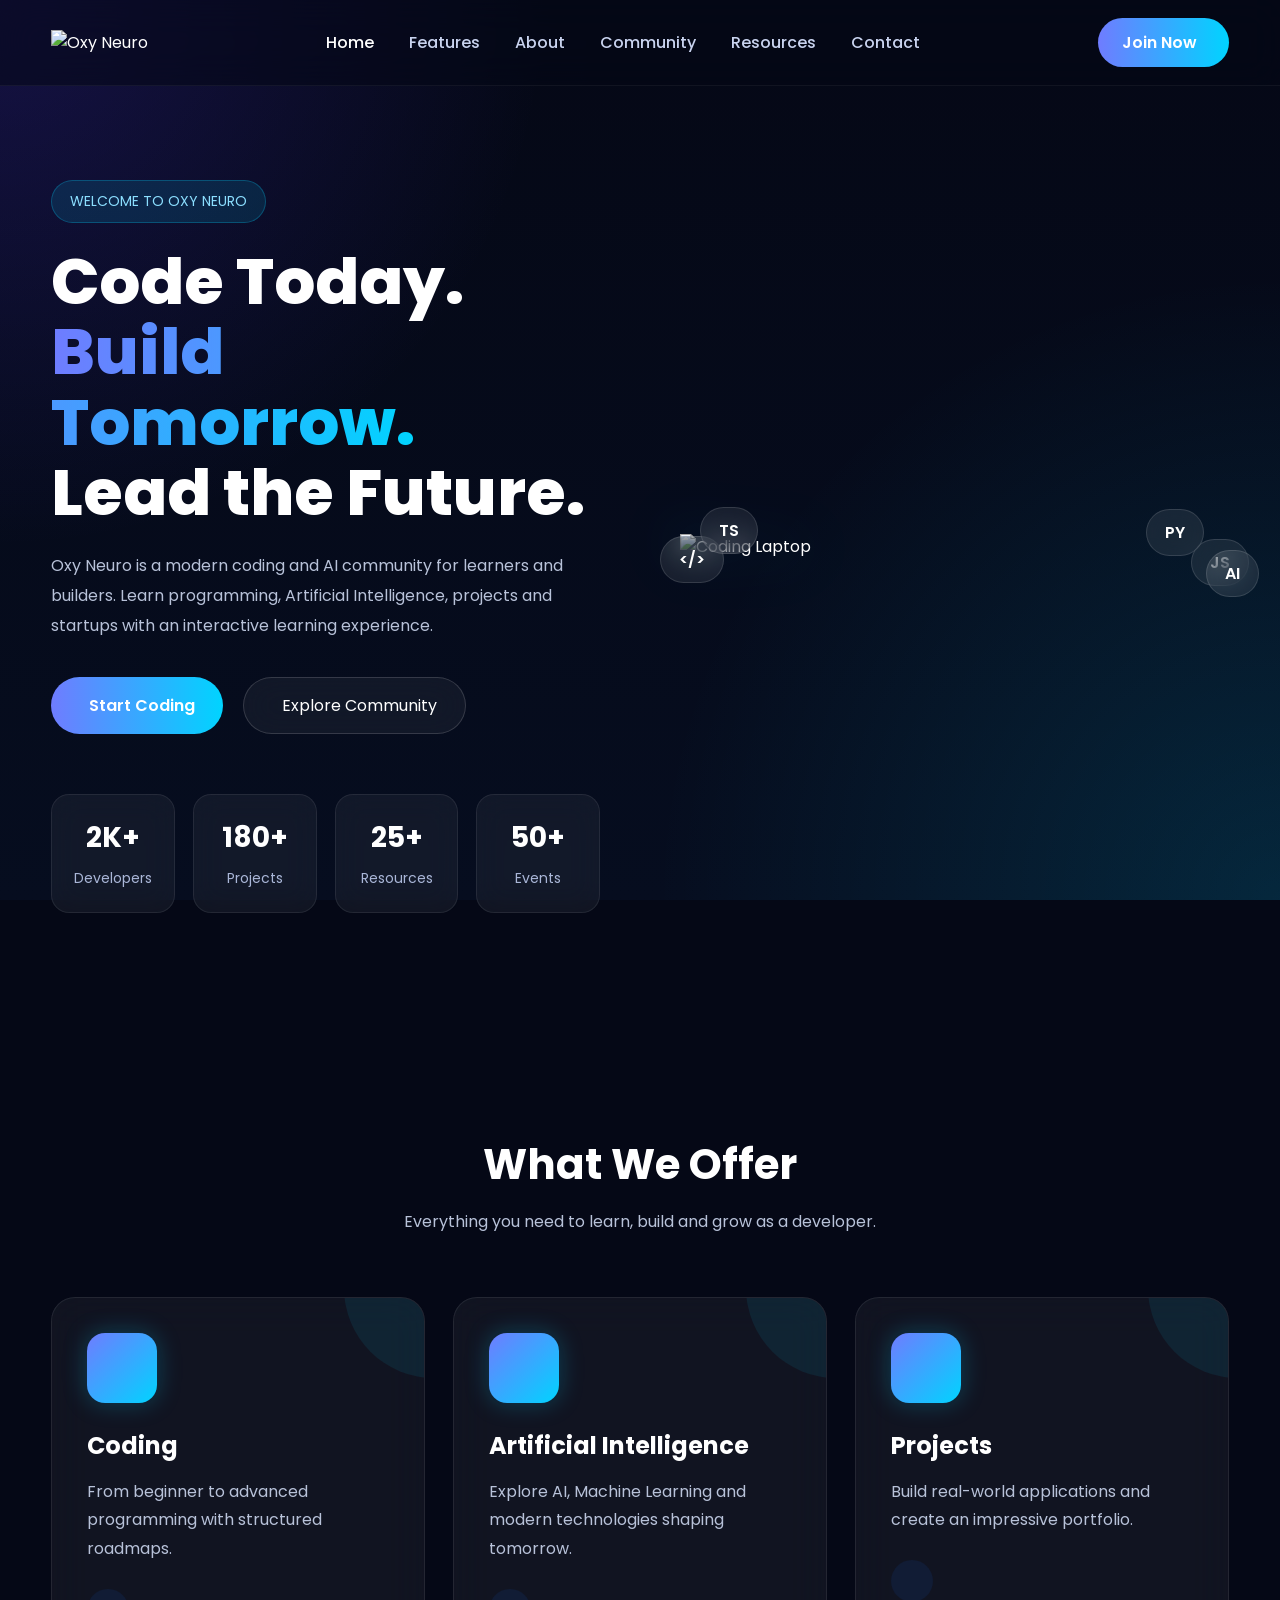
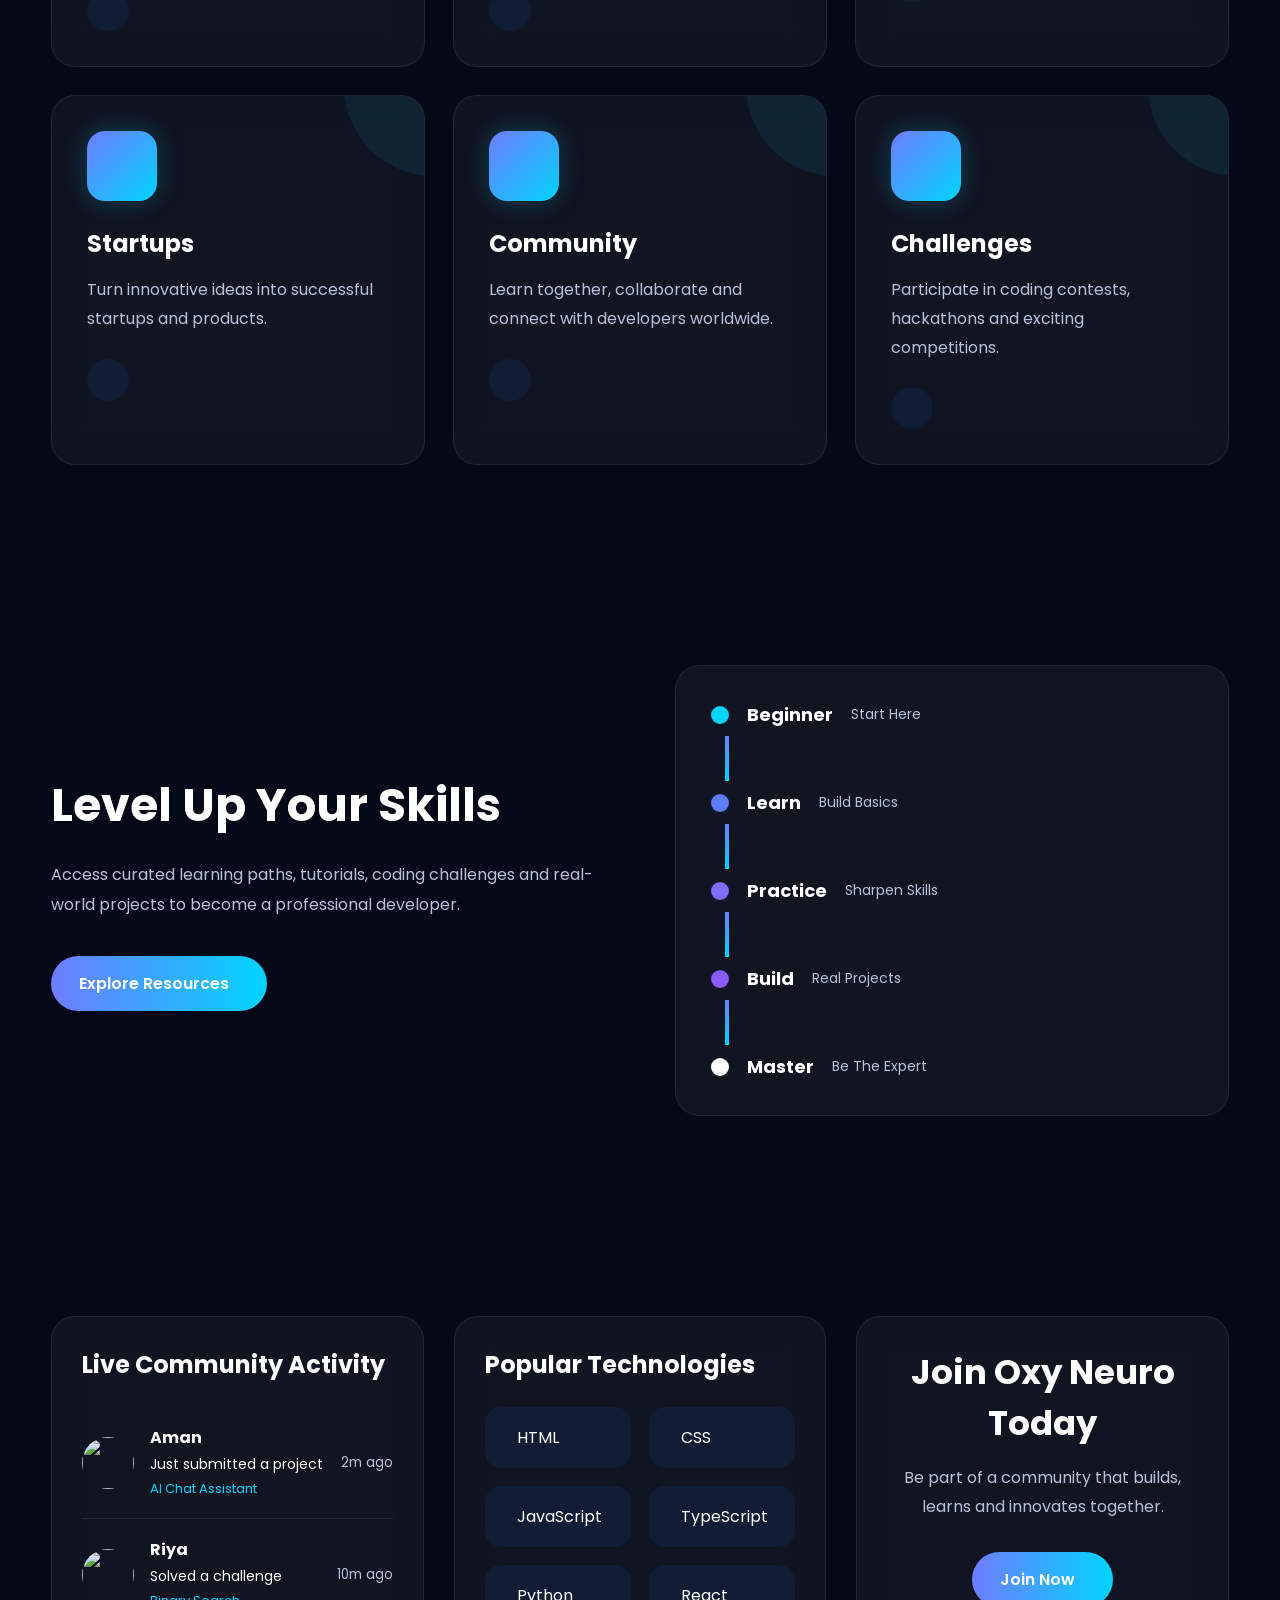
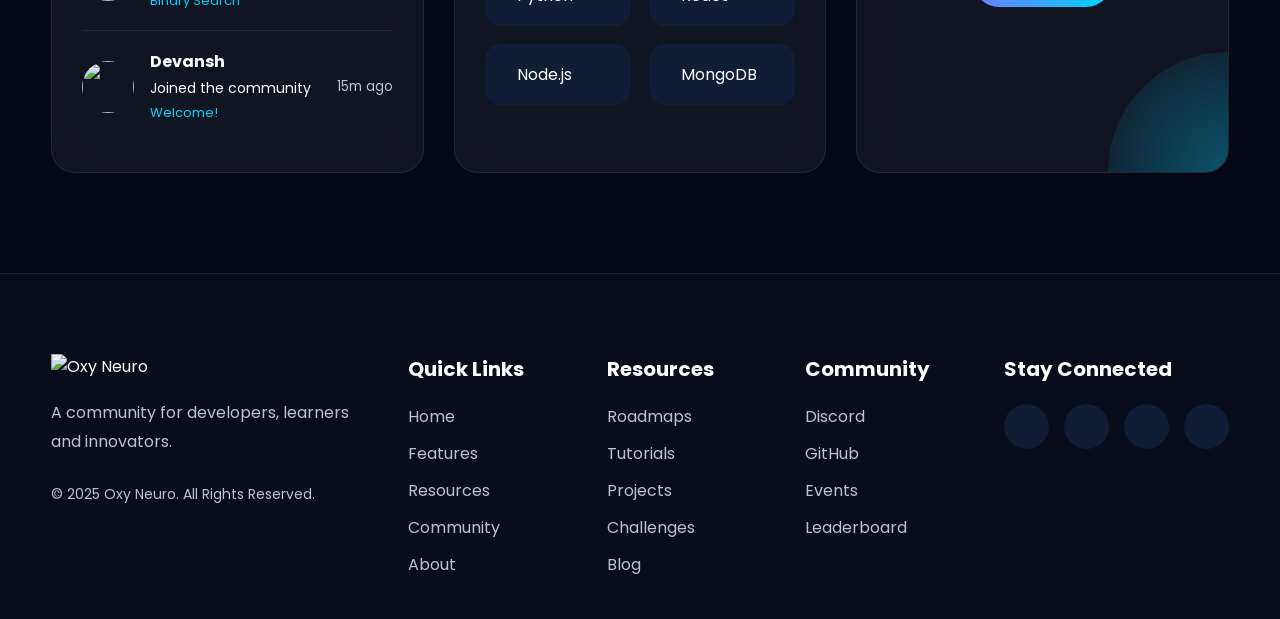
==== index.html @ eb10c09b "Update index.html" ====
<!DOCTYPE html>
<html lang="en">

<head>
    <meta charset="UTF-8">
    <meta name="viewport" content="width=device-width, initial-scale=1.0">
    <title>Oxy Neuro | Learn • Build • Innovate</title>

    <!-- Google Font -->
    <link rel="preconnect" href="https://fonts.googleapis.com">
    <link rel="preconnect" href="https://fonts.gstatic.com" crossorigin>
    <link href="https://fonts.googleapis.com/css2?family=Poppins:wght@300;400;500;600;700;800&display=swap" rel="stylesheet">

    <!-- CSS -->
    <link rel="stylesheet" href="css/style.css">

    <!-- Icons -->
    <link href="https://cdn.jsdelivr.net/npm/remixicon@4.3.0/fonts/remixicon.css" rel="stylesheet">
</head>

<body>

<!-- =========================
     HEADER
========================== -->

<header class="header">

    <div class="container nav">

        <!-- Logo -->

        <a href="#" class="logo">

            <img src="images/logo.png" alt="Oxy Neuro">

        </a>

        <!-- Navigation -->

        <nav class="navbar">

            <a href="#" class="active">Home</a>
            <a href="#">Features</a>
            <a href="#">About</a>
            <a href="#">Community</a>
            <a href="#">Resources</a>
            <a href="#">Contact</a>

        </nav>

        <!-- Button -->

        <a href="#" class="join-btn">
            Join Now
            <i class="ri-arrow-right-line"></i>
        </a>

        <!-- Mobile Menu -->

        <div class="menu-btn">
            <i class="ri-menu-3-line"></i>
        </div>

    </div>

</header>


<!-- =========================
     HERO
========================== -->

<section class="hero">

    <div class="container hero-grid">

        <!-- Left -->

        <div class="hero-left">

            <span class="hero-badge">

                WELCOME TO OXY NEURO

            </span>

            <h1>

                Code Today.<br>

                <span>Build Tomorrow.</span><br>

                Lead the Future.

            </h1>

            <p>

                Oxy Neuro is a modern coding and AI community for
                learners and builders. Learn programming,
                Artificial Intelligence, projects and startups
                with an interactive learning experience.

            </p>

            <div class="hero-buttons">

                <a href="#" class="primary-btn">

                    <i class="ri-code-box-line"></i>

                    Start Coding

                </a>

                <a href="#" class="secondary-btn">

                    <i class="ri-group-line"></i>

                    Explore Community

                </a>

            </div>

            <!-- Stats -->

            <div class="hero-stats">

                <div class="stat">

                    <i class="ri-user-3-line"></i>

                    <h3>2K+</h3>

                    <span>Developers</span>

                </div>

                <div class="stat">

                    <i class="ri-folder-line"></i>

                    <h3>180+</h3>

                    <span>Projects</span>

                </div>

                <div class="stat">

                    <i class="ri-book-open-line"></i>

                    <h3>25+</h3>

                    <span>Resources</span>

                </div>

                <div class="stat">

                    <i class="ri-calendar-event-line"></i>

                    <h3>50+</h3>

                    <span>Events</span>

                </div>

            </div>

        </div>

        <!-- Right -->

        <div class="hero-right">

            <div class="hero-image">

                <img src="images/hero-laptop.png"
                     alt="Coding Laptop">

                <!-- Floating Icons -->

                <div class="float html">

                    &lt;/&gt;

                </div>

                <div class="float js">

                    JS

                </div>

                <div class="float ts">

                    TS

                </div>

                <div class="float py">

                    PY

                </div>

                <div class="float ai">

                    AI

                </div>

            </div>

        </div>

    </div>

</section>

<!-- Continue with Part 2 -->
    <!-- =========================
     WHAT WE OFFER
========================== -->

<section class="features">

    <div class="container">

        <div class="section-title">

            <h2>What We Offer</h2>

            <p>
                Everything you need to learn, build and grow as a developer.
            </p>

        </div>

        <div class="feature-grid">

            <!-- Card 1 -->

            <div class="feature-card">

                <div class="feature-icon">
                    <i class="ri-code-s-slash-line"></i>
                </div>

                <h3>Coding</h3>

                <p>
                    From beginner to advanced programming with structured roadmaps.
                </p>

                <a href="#">
                    <i class="ri-arrow-right-line"></i>
                </a>

            </div>

            <!-- Card 2 -->

            <div class="feature-card">

                <div class="feature-icon">
                    <i class="ri-cpu-line"></i>
                </div>

                <h3>Artificial Intelligence</h3>

                <p>
                    Explore AI, Machine Learning and modern technologies shaping tomorrow.
                </p>

                <a href="#">
                    <i class="ri-arrow-right-line"></i>
                </a>

            </div>

            <!-- Card 3 -->

            <div class="feature-card">

                <div class="feature-icon">
                    <i class="ri-folder-open-line"></i>
                </div>

                <h3>Projects</h3>

                <p>
                    Build real-world applications and create an impressive portfolio.
                </p>

                <a href="#">
                    <i class="ri-arrow-right-line"></i>
                </a>

            </div>

            <!-- Card 4 -->

            <div class="feature-card">

                <div class="feature-icon">
                    <i class="ri-rocket-2-line"></i>
                </div>

                <h3>Startups</h3>

                <p>
                    Turn innovative ideas into successful startups and products.
                </p>

                <a href="#">
                    <i class="ri-arrow-right-line"></i>
                </a>

            </div>

            <!-- Card 5 -->

            <div class="feature-card">

                <div class="feature-icon">
                    <i class="ri-group-line"></i>
                </div>

                <h3>Community</h3>

                <p>
                    Learn together, collaborate and connect with developers worldwide.
                </p>

                <a href="#">
                    <i class="ri-arrow-right-line"></i>
                </a>

            </div>

            <!-- Card 6 -->

            <div class="feature-card">

                <div class="feature-icon">
                    <i class="ri-trophy-line"></i>
                </div>

                <h3>Challenges</h3>

                <p>
                    Participate in coding contests, hackathons and exciting competitions.
                </p>

                <a href="#">
                    <i class="ri-arrow-right-line"></i>
                </a>

            </div>

        </div>

    </div>

</section>


<!-- =========================
     ROADMAP
========================== -->

<section class="roadmap">

    <div class="container roadmap-box">

        <div class="roadmap-left">

            <h2>Level Up Your Skills</h2>

            <p>

                Access curated learning paths, tutorials, coding challenges
                and real-world projects to become a professional developer.

            </p>

            <a href="#" class="primary-btn">

                Explore Resources

                <i class="ri-book-open-line"></i>

            </a>

        </div>

        <div class="roadmap-right">

            <div class="timeline">

                <div class="step">

                    <div class="dot beginner"></div>

                    <h4>Beginner</h4>

                    <span>Start Here</span>

                </div>

                <div class="line"></div>

                <div class="step">

                    <div class="dot learn"></div>

                    <h4>Learn</h4>

                    <span>Build Basics</span>

                </div>

                <div class="line"></div>

                <div class="step">

                    <div class="dot practice"></div>

                    <h4>Practice</h4>

                    <span>Sharpen Skills</span>

                </div>

                <div class="line"></div>

                <div class="step">

                    <div class="dot build"></div>

                    <h4>Build</h4>

                    <span>Real Projects</span>

                </div>

                <div class="line"></div>

                <div class="step">

                    <div class="dot master"></div>

                    <h4>Master</h4>

                    <span>Be The Expert</span>

                </div>

            </div>

        </div>

    </div>

</section>

<!-- Continue with Part 3 -->
    <!-- =========================
     COMMUNITY SECTION
========================== -->

<section class="community-section">

    <div class="container community-grid">

        <!-- Live Activity -->

        <div class="community-card">

            <h3>Live Community Activity</h3>

            <div class="activity-item">
                <img src="images/users/user1.jpg" alt="">
                <div>
                    <h4>Aman</h4>
                    <p>Just submitted a project</p>
                    <span>AI Chat Assistant</span>
                </div>
                <small>2m ago</small>
            </div>

            <div class="activity-item">
                <img src="images/users/user2.jpg" alt="">
                <div>
                    <h4>Riya</h4>
                    <p>Solved a challenge</p>
                    <span>Binary Search</span>
                </div>
                <small>10m ago</small>
            </div>

            <div class="activity-item">
                <img src="images/users/user3.jpg" alt="">
                <div>
                    <h4>Devansh</h4>
                    <p>Joined the community</p>
                    <span>Welcome!</span>
                </div>
                <small>15m ago</small>
            </div>

        </div>

        <!-- Technologies -->

        <div class="community-card">

            <h3>Popular Technologies</h3>

            <div class="tech-grid">

                <div class="tech">
                    <i class="ri-html5-fill"></i>
                    <span>HTML</span>
                </div>

                <div class="tech">
                    <i class="ri-css3-fill"></i>
                    <span>CSS</span>
                </div>

                <div class="tech">
                    <i class="ri-javascript-fill"></i>
                    <span>JavaScript</span>
                </div>

                <div class="tech">
                    <i class="ri-code-box-fill"></i>
                    <span>TypeScript</span>
                </div>

                <div class="tech">
                    <i class="ri-terminal-box-fill"></i>
                    <span>Python</span>
                </div>

                <div class="tech">
                    <i class="ri-reactjs-line"></i>
                    <span>React</span>
                </div>

                <div class="tech">
                    <i class="ri-node-tree"></i>
                    <span>Node.js</span>
                </div>

                <div class="tech">
                    <i class="ri-database-2-line"></i>
                    <span>MongoDB</span>
                </div>

            </div>

        </div>

        <!-- CTA -->

        <div class="community-card join-card">

            <h2>Join Oxy Neuro Today</h2>

            <p>
                Be part of a community that builds,
                learns and innovates together.
            </p>

            <a href="#" class="primary-btn">

                Join Now

                <i class="ri-arrow-right-line"></i>

            </a>

            <div class="planet-glow"></div>

        </div>

    </div>

</section>


<!-- =========================
     FOOTER
========================== -->

<footer class="footer">

    <div class="container footer-grid">

        <!-- Logo -->

        <div class="footer-col">

            <img src="images/logo.png"
                 class="footer-logo"
                 alt="Oxy Neuro">

            <p>

                A community for developers,
                learners and innovators.

            </p>

            <p class="copyright">

                © 2025 Oxy Neuro.
                All Rights Reserved.

            </p>

        </div>

        <!-- Links -->

        <div class="footer-col">

            <h4>Quick Links</h4>

            <a href="#">Home</a>
            <a href="#">Features</a>
            <a href="#">Resources</a>
            <a href="#">Community</a>
            <a href="#">About</a>

        </div>

        <!-- Resources -->

        <div class="footer-col">

            <h4>Resources</h4>

            <a href="#">Roadmaps</a>
            <a href="#">Tutorials</a>
            <a href="#">Projects</a>
            <a href="#">Challenges</a>
            <a href="#">Blog</a>

        </div>

        <!-- Community -->

        <div class="footer-col">

            <h4>Community</h4>

            <a href="#">Discord</a>
            <a href="#">GitHub</a>
            <a href="#">Events</a>
            <a href="#">Leaderboard</a>

        </div>

        <!-- Social -->

        <div class="footer-col">

            <h4>Stay Connected</h4>

            <div class="social-icons">

                <a href="#"><i class="ri-discord-fill"></i></a>
                <a href="#"><i class="ri-github-fill"></i></a>
                <a href="#"><i class="ri-twitter-x-fill"></i></a>
                <a href="#"><i class="ri-youtube-fill"></i></a>

            </div>

        </div>

    </div>

</footer>

<!-- JavaScript -->
<script src="js/script.js"></script>

</body>
</html>
---- css/style.css ----
/* ==========================================
   OXY NEURO
   STYLE.CSS - PART 1
   Global + Navbar + Hero
========================================== */

/* Google Font */
@import url('https://fonts.googleapis.com/css2?family=Poppins:wght@300;400;500;600;700;800&display=swap');

/* Reset */

*{
    margin:0;
    padding:0;
    box-sizing:border-box;
}

html{
    scroll-behavior:smooth;
}

body{

    font-family:'Poppins',sans-serif;

    background:#050816;

    color:#fff;

    overflow-x:hidden;

}

/* Variables */

:root{

    --primary:#6f7cff;

    --secondary:#00d4ff;

    --bg:#050816;

    --card:#10182d;

    --border:rgba(255,255,255,.08);

    --text:#ffffff;

    --muted:#b8c2d9;

}

/* Background */

body::before{

    content:"";

    position:fixed;

    inset:0;

    background:

    radial-gradient(circle at top left,#5638ff33,transparent 35%),

    radial-gradient(circle at bottom right,#00d4ff22,transparent 40%),

    linear-gradient(#050816,#060d1f);

    z-index:-2;

}

/* Container */

.container{

    width:min(1200px,92%);

    margin:auto;

}

/* Links */

a{

    color:inherit;

    text-decoration:none;

}

/* Buttons */

.primary-btn{

    display:inline-flex;

    align-items:center;

    gap:10px;

    padding:15px 28px;

    border-radius:50px;

    background:linear-gradient(90deg,#6f7cff,#00d4ff);

    color:#fff;

    font-weight:600;

    transition:.35s;

}

.primary-btn:hover{

    transform:translateY(-4px);

    box-shadow:0 10px 30px rgba(0,212,255,.35);

}

.secondary-btn{

    display:inline-flex;

    align-items:center;

    gap:10px;

    padding:15px 28px;

    border-radius:50px;

    border:1px solid rgba(255,255,255,.15);

    background:rgba(255,255,255,.05);

    backdrop-filter:blur(18px);

    transition:.35s;

}

.secondary-btn:hover{

    background:rgba(255,255,255,.09);

}

/* Header */

.header{

    position:fixed;

    top:0;

    left:0;

    width:100%;

    z-index:999;

    padding:18px 0;

    backdrop-filter:blur(18px);

    background:rgba(5,8,22,.55);

    border-bottom:1px solid rgba(255,255,255,.05);

}

.nav{

    display:flex;

    align-items:center;

    justify-content:space-between;

}

/* Logo */

.logo img{

    height:48px;

}

/* Navigation */

.navbar{

    display:flex;

    gap:35px;

}

.navbar a{

    color:#c9d3ef;

    font-weight:500;

    transition:.3s;

}

.navbar a:hover,

.navbar .active{

    color:#fff;

}

/* Join Button */

.join-btn{

    padding:12px 24px;

    border-radius:40px;

    background:linear-gradient(90deg,#6f7cff,#00d4ff);

    display:flex;

    align-items:center;

    gap:8px;

    font-weight:600;

}

/* Mobile */

.menu-btn{

    display:none;

    font-size:28px;

    cursor:pointer;

}

/* Hero */

.hero{

    padding:180px 0 120px;

}

.hero-grid{

    display:grid;

    grid-template-columns:1fr 1fr;

    gap:80px;

    align-items:center;

}

/* Badge */

.hero-badge{

    display:inline-block;

    padding:10px 18px;

    border-radius:30px;

    background:rgba(0,212,255,.12);

    color:#8bdfff;

    font-size:14px;

    margin-bottom:24px;

    border:1px solid rgba(0,212,255,.25);

}

/* Title */

.hero h1{

    font-size:64px;

    line-height:1.1;

    font-weight:800;

    margin-bottom:22px;

}

.hero h1 span{

    background:linear-gradient(90deg,#6f7cff,#00d4ff);

    -webkit-background-clip:text;

    -webkit-text-fill-color:transparent;

}

/* Paragraph */

.hero p{

    color:#b8c2d9;

    line-height:1.9;

    margin-bottom:35px;

    max-width:560px;

}

/* Buttons */

.hero-buttons{

    display:flex;

    gap:20px;

    flex-wrap:wrap;

}

/* Stats */

.hero-stats{

    display:grid;

    grid-template-columns:repeat(4,1fr);

    gap:18px;

    margin-top:60px;

}

.stat{

    padding:22px;

    border-radius:18px;

    background:rgba(255,255,255,.05);

    border:1px solid rgba(255,255,255,.08);

    text-align:center;

    backdrop-filter:blur(15px);

}

.stat i{

    font-size:28px;

    color:#00d4ff;

    margin-bottom:12px;

}

.stat h3{

    font-size:28px;

    margin-bottom:6px;

}

.stat span{

    color:#aab7d8;

    font-size:14px;

}

/* Hero Image */

.hero-image{

    position:relative;

    display:flex;

    justify-content:center;

}

.hero-image img{

    width:100%;

    max-width:560px;

    animation:float 5s ease-in-out infinite;

}

/* Floating Tags */

.float{

    position:absolute;

    padding:10px 18px;

    border-radius:30px;

    background:rgba(255,255,255,.08);

    border:1px solid rgba(255,255,255,.12);

    backdrop-filter:blur(15px);

    font-weight:600;

    animation:floatTag 4s ease-in-out infinite;

}

.html{top:10%;left:-20px;}
.js{top:22%;right:-20px;}
.ts{bottom:18%;left:20px;}
.py{bottom:10%;right:25px;}
.ai{top:65%;right:-30px;}

/* Animations */

@keyframes float{

    0%,100%{
        transform:translateY(0);
    }

    50%{
        transform:translateY(-18px);
    }

}

@keyframes floatTag{

    0%,100%{
        transform:translateY(0);
    }

    50%{
        transform:translateY(-10px);
    }

}
/* ==========================================
   OXY NEURO
   STYLE.CSS - PART 2
   Features + Roadmap + Community
========================================== */

/* Section Spacing */

.features,
.roadmap,
.community-section{

    padding:100px 0;

}

/* Section Title */

.section-title{

    text-align:center;

    margin-bottom:60px;

}

.section-title h2{

    font-size:42px;

    font-weight:700;

    margin-bottom:12px;

}

.section-title p{

    color:var(--muted);

    max-width:650px;

    margin:auto;

    line-height:1.8;

}

/* =========================
   FEATURE CARDS
========================= */

.feature-grid{

    display:grid;

    grid-template-columns:repeat(auto-fit,minmax(300px,1fr));

    gap:28px;

}

.feature-card{

    background:rgba(255,255,255,.05);

    border:1px solid var(--border);

    border-radius:24px;

    padding:35px;

    backdrop-filter:blur(18px);

    transition:.35s;

    position:relative;

    overflow:hidden;

}

.feature-card:hover{

    transform:translateY(-10px);

    border-color:#00d4ff;

    box-shadow:0 20px 45px rgba(0,212,255,.18);

}

.feature-card::before{

    content:"";

    position:absolute;

    top:-100px;

    right:-100px;

    width:180px;

    height:180px;

    border-radius:50%;

    background:rgba(0,212,255,.08);

}

.feature-icon{

    width:70px;

    height:70px;

    border-radius:18px;

    display:flex;

    align-items:center;

    justify-content:center;

    background:linear-gradient(135deg,#6f7cff,#00d4ff);

    font-size:32px;

    margin-bottom:25px;

}

.feature-card h3{

    font-size:24px;

    margin-bottom:15px;

}

.feature-card p{

    color:var(--muted);

    line-height:1.8;

    margin-bottom:25px;

}

.feature-card a{

    display:inline-flex;

    align-items:center;

    justify-content:center;

    width:42px;

    height:42px;

    border-radius:50%;

    background:#111c35;

    transition:.3s;

}

.feature-card a:hover{

    background:#00d4ff;

    color:#000;

}

/* =========================
   ROADMAP
========================= */

.roadmap-box{

    display:grid;

    grid-template-columns:1fr 1fr;

    gap:70px;

    align-items:center;

}

.roadmap-left h2{

    font-size:46px;

    margin-bottom:20px;

}

.roadmap-left p{

    color:var(--muted);

    line-height:1.9;

    margin-bottom:35px;

}

.timeline{

    background:rgba(255,255,255,.05);

    border:1px solid var(--border);

    border-radius:25px;

    padding:35px;

}

.step{

    display:flex;

    align-items:center;

    gap:18px;

}

.step h4{

    font-size:18px;

}

.step span{

    display:block;

    color:var(--muted);

    font-size:14px;

}

.line{

    width:4px;

    height:45px;

    margin:8px 14px;

    background:linear-gradient(#6f7cff,#00d4ff);

}

.dot{

    width:18px;

    height:18px;

    border-radius:50%;

}

.beginner{

    background:#00d4ff;

}

.learn{

    background:#5d7cff;

}

.practice{

    background:#7d6dff;

}

.build{

    background:#8a5cff;

}

.master{

    background:#ffffff;

}

/* =========================
   COMMUNITY
========================= */

.community-grid{

    display:grid;

    grid-template-columns:repeat(auto-fit,minmax(330px,1fr));

    gap:30px;

}

.community-card{

    background:rgba(255,255,255,.05);

    border:1px solid var(--border);

    border-radius:24px;

    padding:30px;

    backdrop-filter:blur(18px);

}

.community-card h3{

    margin-bottom:25px;

    font-size:24px;

}

/* Activity */

.activity-item{

    display:flex;

    align-items:center;

    gap:16px;

    padding:18px 0;

    border-bottom:1px solid rgba(255,255,255,.08);

}

.activity-item:last-child{

    border:none;

}

.activity-item img{

    width:52px;

    height:52px;

    border-radius:50%;

    object-fit:cover;

}

.activity-item h4{

    margin-bottom:4px;

}

.activity-item p{

    font-size:14px;

}

.activity-item span{

    font-size:13px;

    color:#00d4ff;

}

.activity-item small{

    margin-left:auto;

    color:var(--muted);

}

/* Technologies */

.tech-grid{

    display:grid;

    grid-template-columns:repeat(2,1fr);

    gap:18px;

}

.tech{

    display:flex;

    align-items:center;

    gap:14px;

    background:#111c35;

    padding:18px;

    border-radius:16px;

    transition:.3s;

}

.tech:hover{

    transform:translateY(-5px);

    background:#172749;

}

.tech i{

    font-size:28px;

    color:#00d4ff;

}

/* Join Card */

.join-card{

    text-align:center;

    position:relative;

    overflow:hidden;

}

.join-card h2{

    font-size:34px;

    margin-bottom:15px;

}

.join-card p{

    color:var(--muted);

    margin-bottom:30px;

    line-height:1.8;

}

.planet-glow{

    position:absolute;

    width:240px;

    height:240px;

    background:radial-gradient(circle,#00d4ff55,transparent);

    bottom:-120px;

    right:-120px;

    border-radius:50%;

    pointer-events:none;

}
/* ==========================================
   OXY NEURO
   STYLE.CSS - PART 3
   Footer + Responsive + Animations
========================================== */

/* =========================
   FOOTER
========================= */

.footer{

    padding:80px 0 30px;

    border-top:1px solid rgba(255,255,255,.08);

    background:rgba(255,255,255,.02);

}

.footer-grid{

    display:grid;

    grid-template-columns:2fr 1fr 1fr 1fr 1.2fr;

    gap:40px;

}

.footer-logo{

    height:55px;

    margin-bottom:20px;

}

.footer-col p{

    color:var(--muted);

    line-height:1.8;

}

.footer-col h4{

    margin-bottom:20px;

    font-size:20px;

}

.footer-col a{

    display:block;

    margin-bottom:12px;

    color:var(--muted);

    transition:.3s;

}

.footer-col a:hover{

    color:#00d4ff;

    transform:translateX(5px);

}

.social-icons{

    display:flex;

    gap:15px;

    margin-top:20px;

}

.social-icons a{

    width:45px;

    height:45px;

    display:flex;

    align-items:center;

    justify-content:center;

    border-radius:50%;

    background:#111c35;

    font-size:20px;

    transition:.35s;

}

.social-icons a:hover{

    background:linear-gradient(135deg,#6f7cff,#00d4ff);

    transform:translateY(-5px);

}

.copyright{

    margin-top:25px;

    font-size:14px;

}

/* =========================
   SCROLLBAR
========================= */

::-webkit-scrollbar{

    width:8px;

}

::-webkit-scrollbar-track{

    background:#08111f;

}

::-webkit-scrollbar-thumb{

    background:#00d4ff;

    border-radius:20px;

}

/* =========================
   ANIMATIONS
========================= */

@keyframes fadeUp{

    from{

        opacity:0;

        transform:translateY(40px);

    }

    to{

        opacity:1;

        transform:translateY(0);

    }

}

.feature-card,
.community-card,
.stat,
.timeline{

    animation:fadeUp .8s ease both;

}

.hero-image img{

    filter:drop-shadow(0 0 30px rgba(0,212,255,.35));

}

.primary-btn:hover,
.join-btn:hover{

    box-shadow:0 15px 35px rgba(0,212,255,.35);

}

.feature-icon{

    box-shadow:0 0 25px rgba(0,212,255,.25);

}

/* =========================
   MOBILE MENU
========================= */

@media(max-width:900px){

    .navbar{

        position:absolute;

        top:85px;

        left:5%;

        right:5%;

        background:#10182d;

        border:1px solid rgba(255,255,255,.08);

        border-radius:20px;

        display:none;

        flex-direction:column;

        padding:25px;

        gap:18px;

    }

    .navbar.active{

        display:flex;

    }

    .menu-btn{

        display:block;

    }

    .join-btn{

        display:none;

    }

}

/* =========================
   TABLET
========================= */

@media(max-width:1000px){

    .hero-grid,

    .roadmap-box{

        grid-template-columns:1fr;

        text-align:center;

    }

    .hero p{

        margin:auto auto 35px;

    }

    .hero-buttons{

        justify-content:center;

    }

    .hero-stats{

        grid-template-columns:repeat(2,1fr);

    }

    .footer-grid{

        grid-template-columns:repeat(2,1fr);

    }

}

/* =========================
   MOBILE
========================= */

@media(max-width:768px){

    .hero{

        padding-top:140px;

    }

    .hero h1{

        font-size:42px;

    }

    .section-title h2{

        font-size:32px;

    }

    .roadmap-left h2{

        font-size:34px;

    }

    .hero-stats{

        grid-template-columns:1fr;

    }

    .feature-grid,

    .community-grid,

    .tech-grid{

        grid-template-columns:1fr;

    }

    .footer-grid{

        grid-template-columns:1fr;

        text-align:center;

    }

    .social-icons{

        justify-content:center;

    }

    .float{

        display:none;

    }

}

/* =========================
   SMALL DEVICES
========================= */

@media(max-width:480px){

    .primary-btn,

    .secondary-btn{

        width:100%;

        justify-content:center;

    }

    .hero-buttons{

        flex-direction:column;

    }

    .hero h1{

        font-size:34px;

    }

    .hero-badge{

        font-size:12px;

    }

}
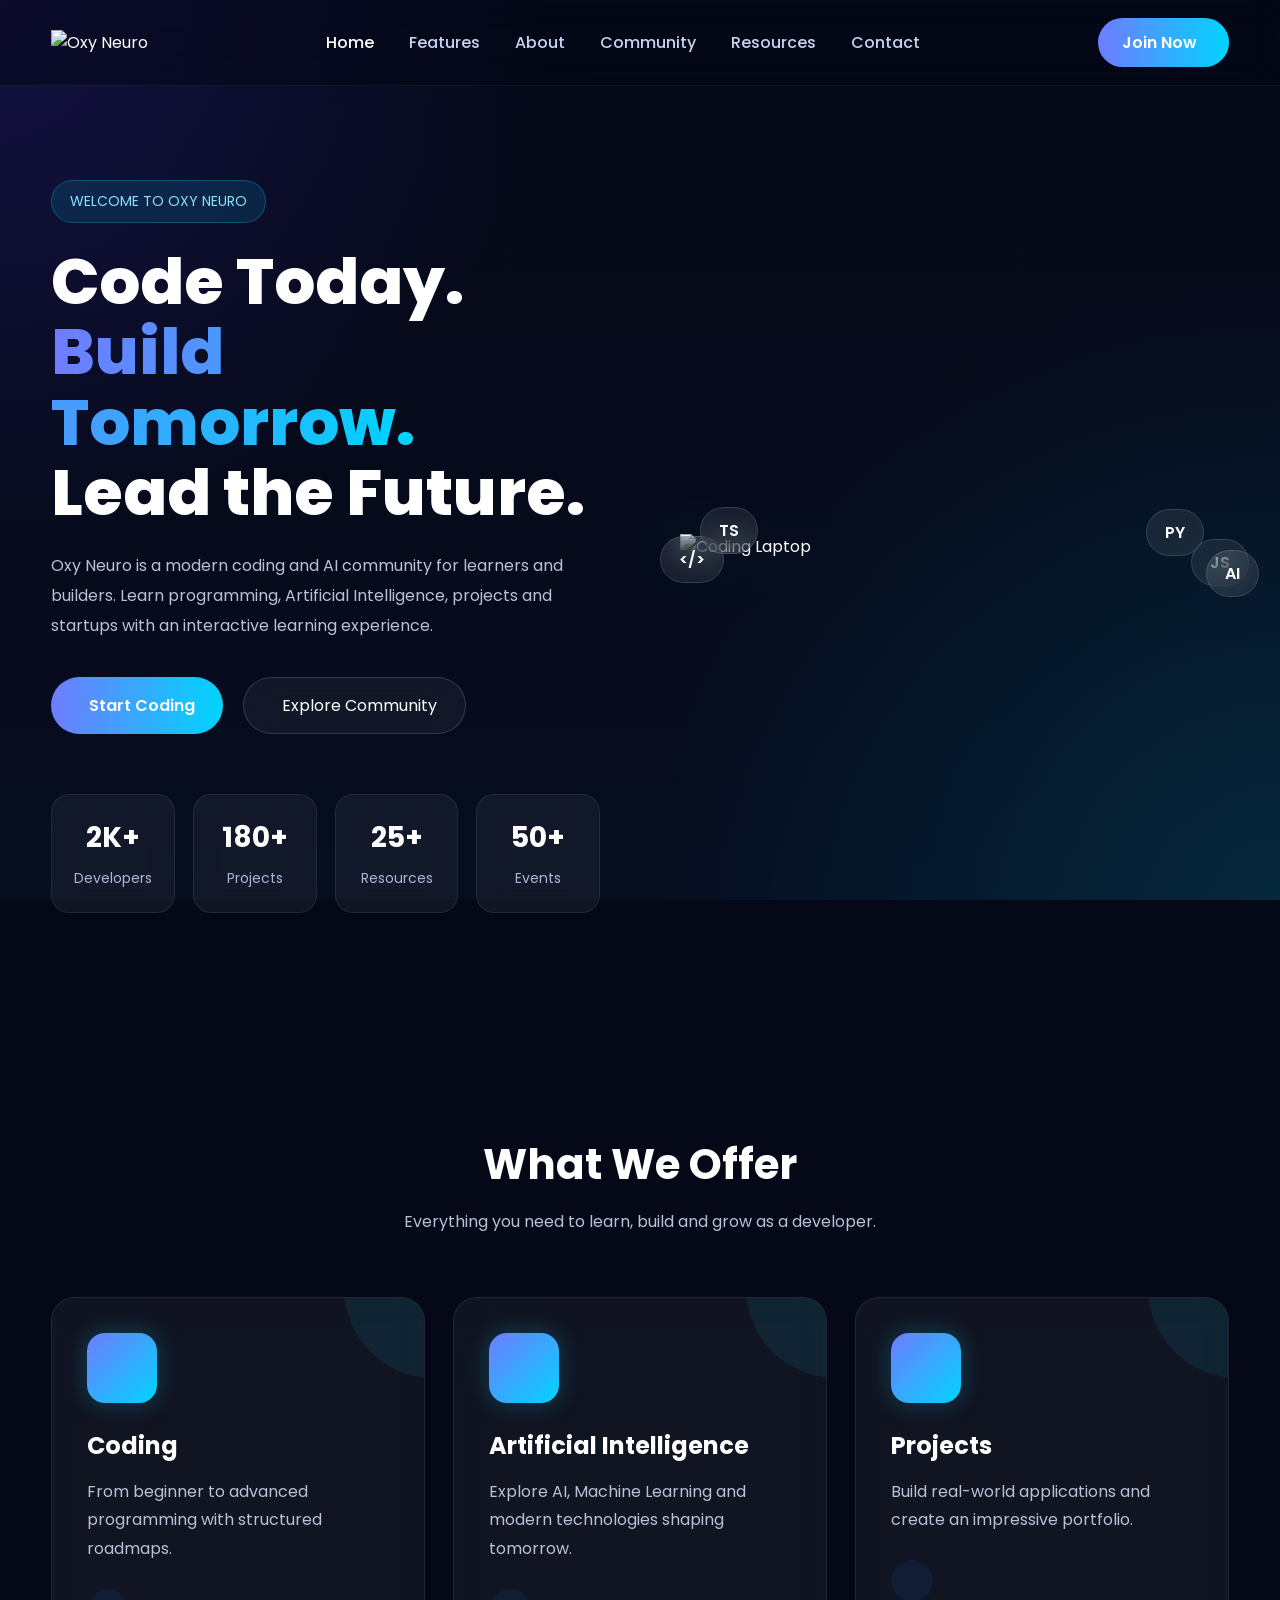
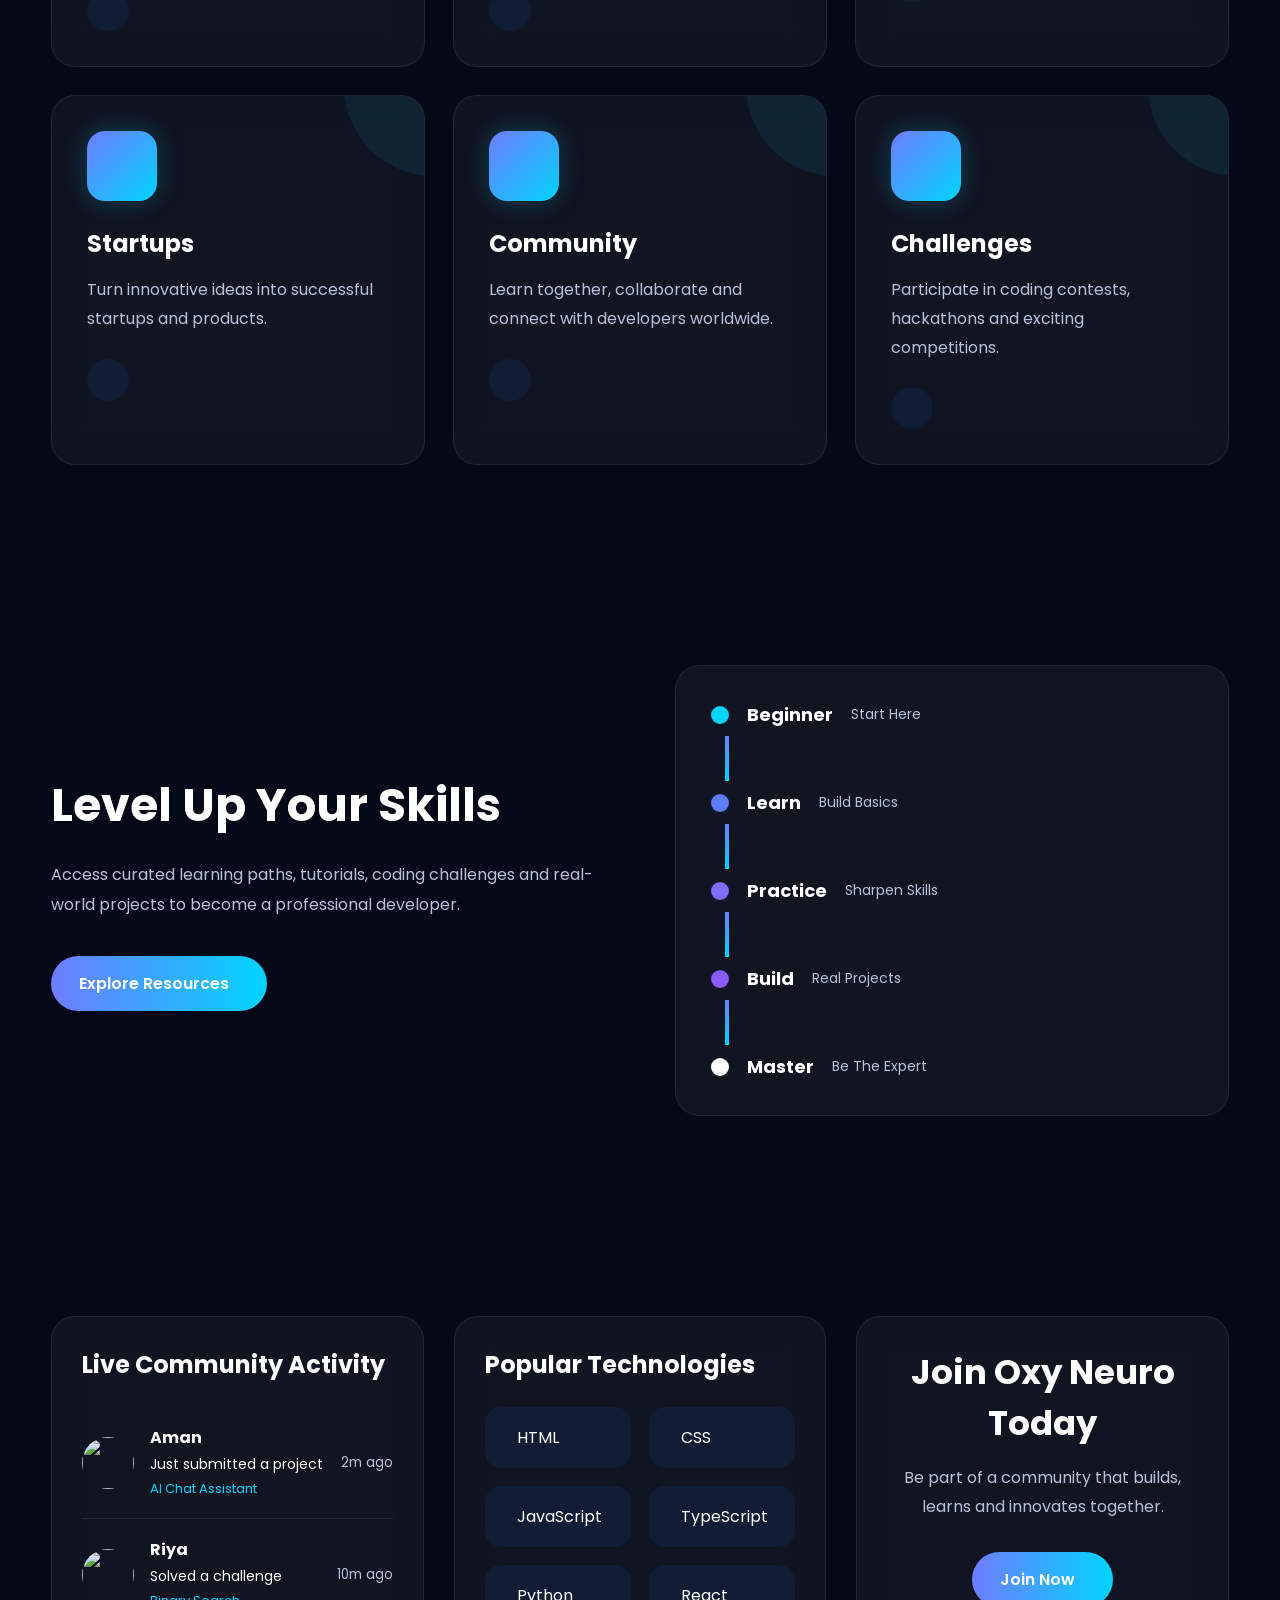
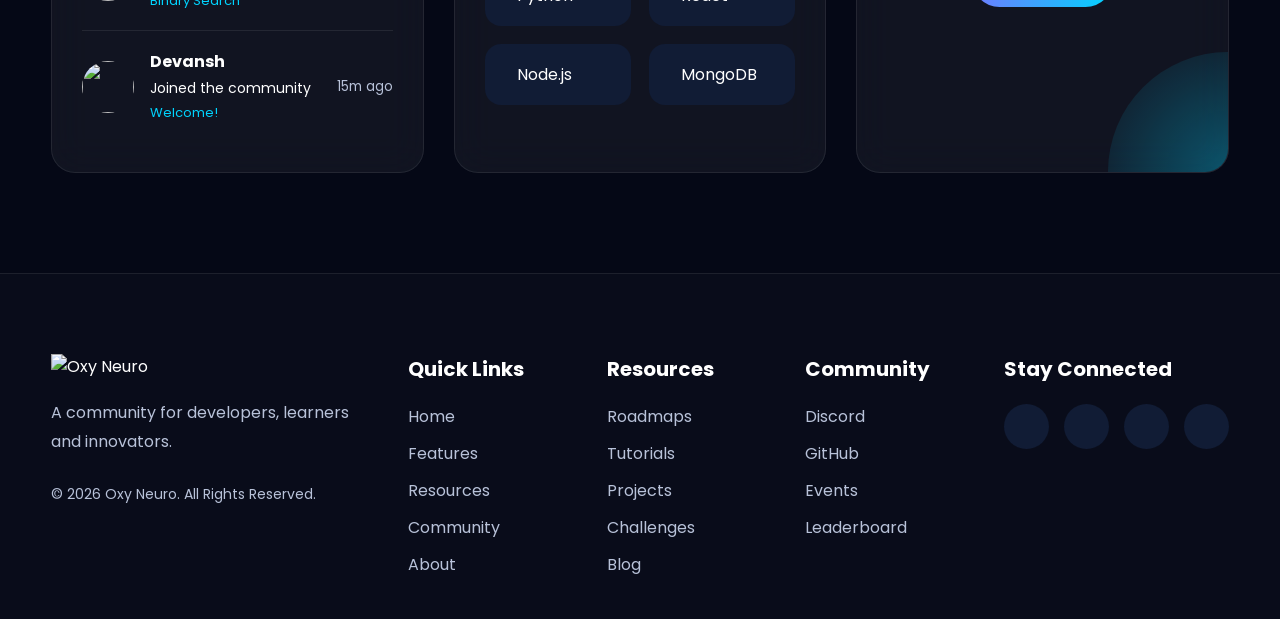
==== commit c25f4bc0: "Update index.html" ====
--- a/index.html
+++ b/index.html
@@ -620,7 +620,7 @@
 
             <p class="copyright">
 
-                © 2025 Oxy Neuro.
+                © 2026 Oxy Neuro.
                 All Rights Reserved.
 
             </p>
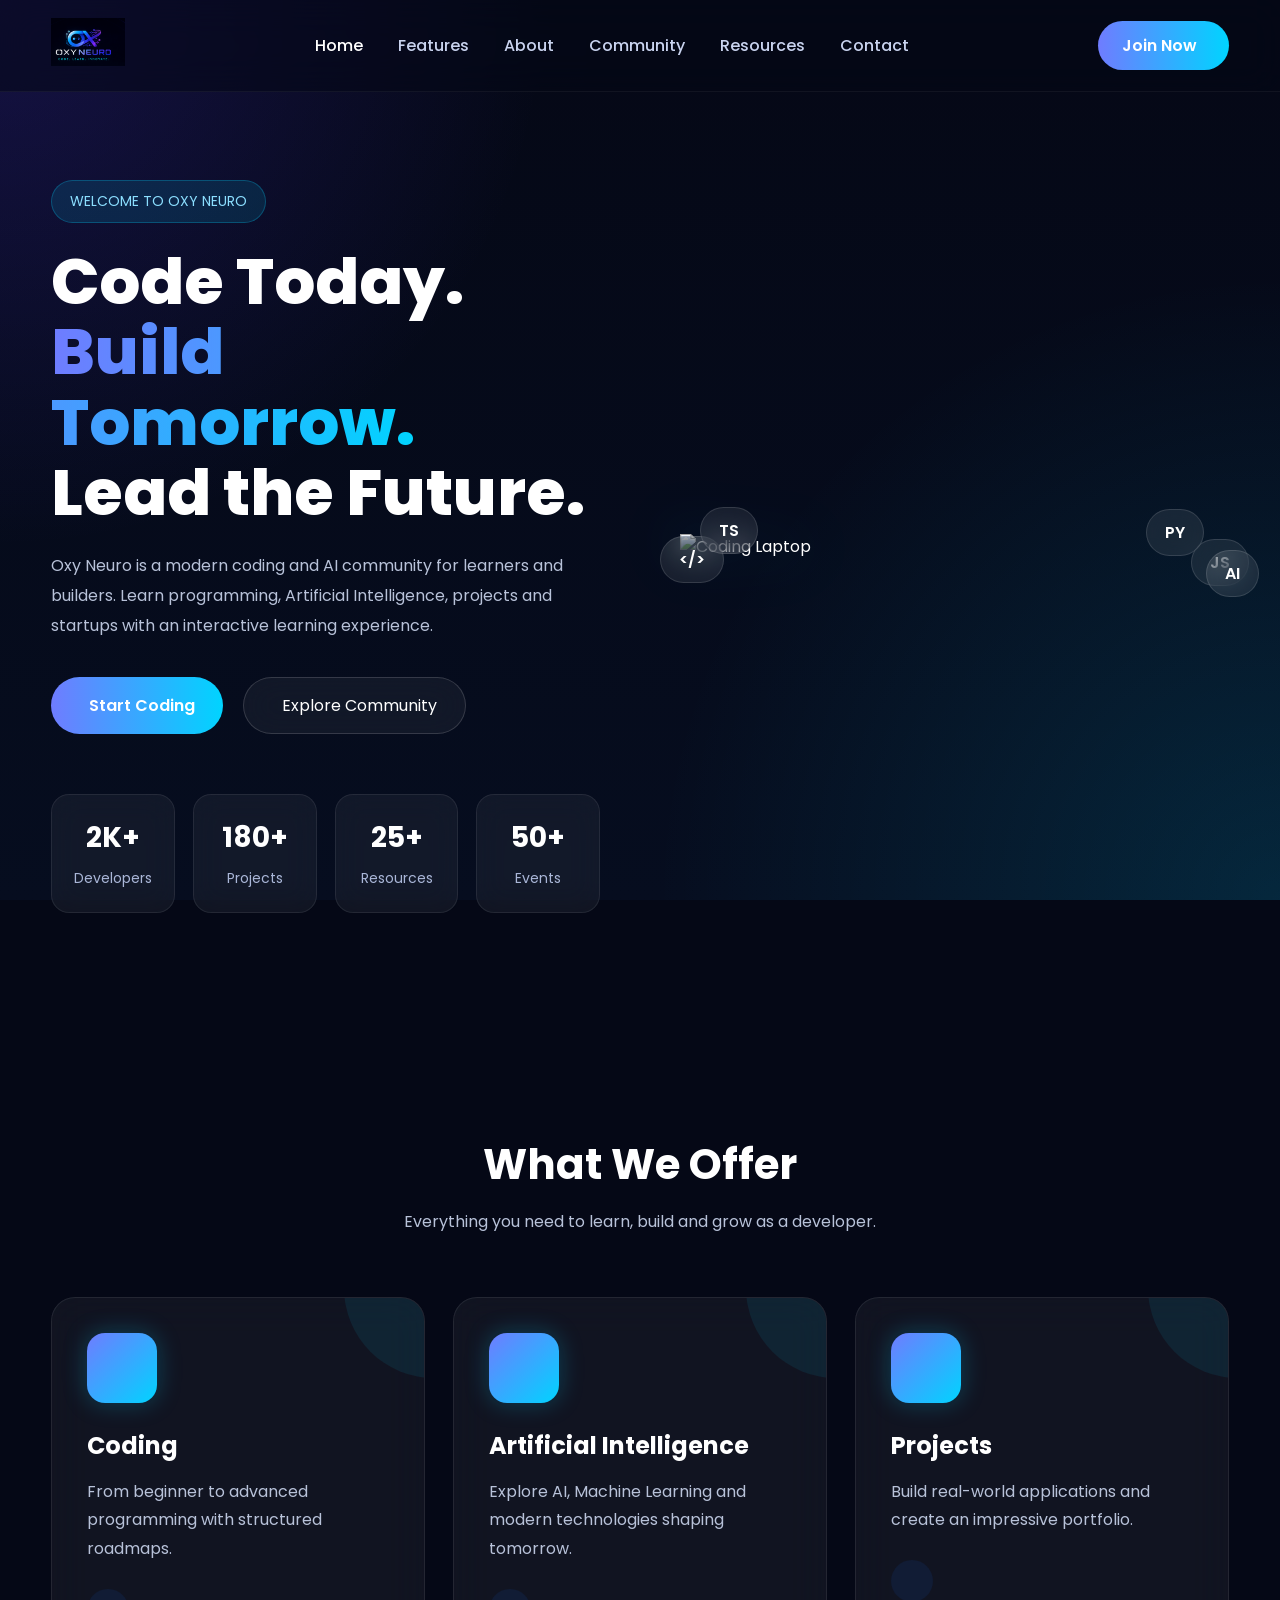
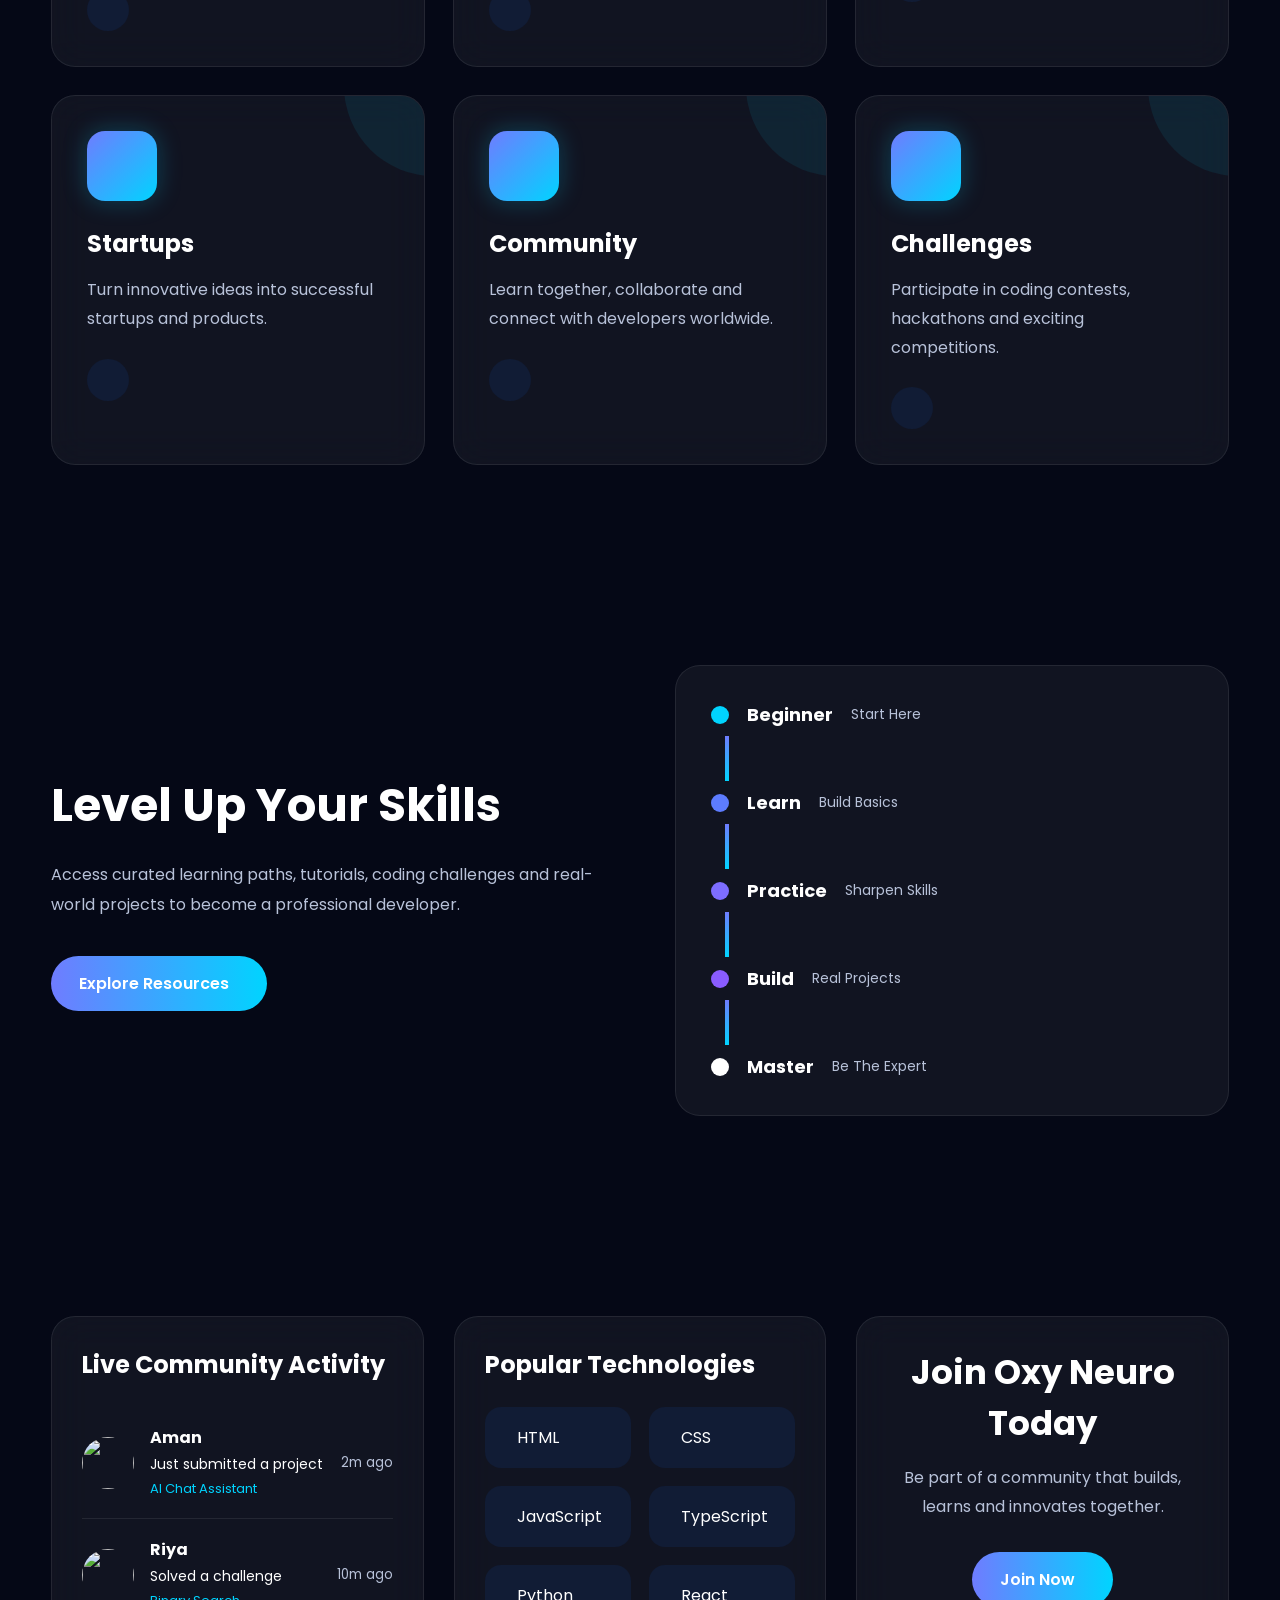
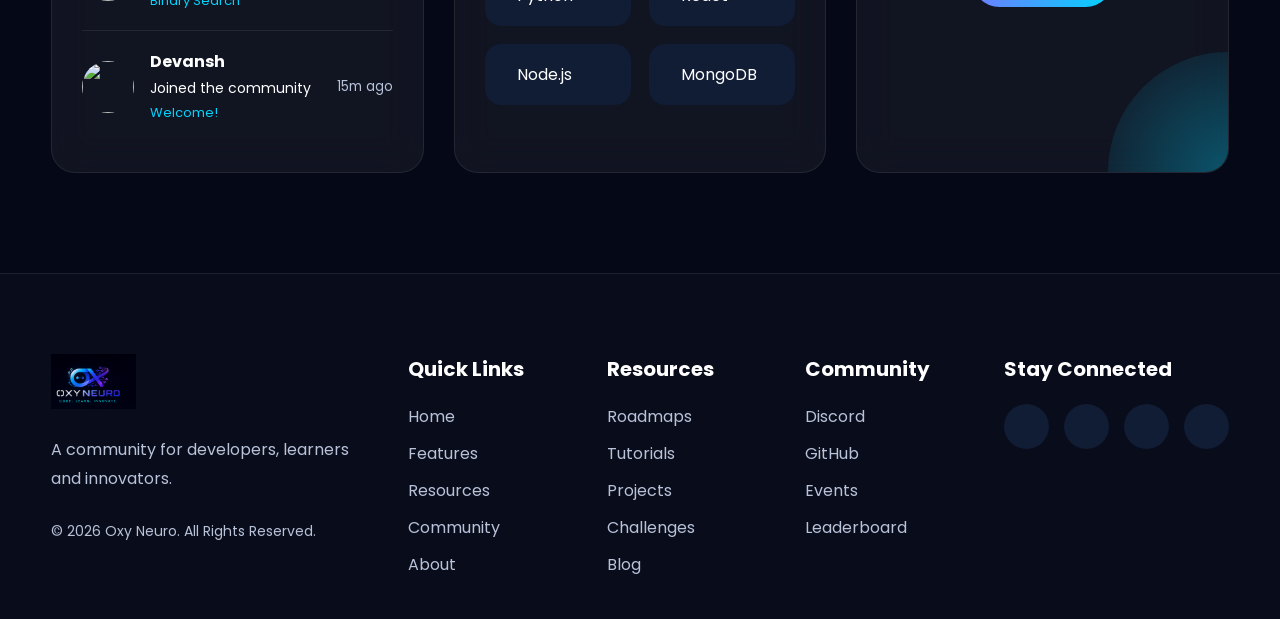
==== commit d504a786: "Update index.html" ====
--- a/index.html
+++ b/index.html
@@ -178,8 +178,8 @@
 
             <div class="hero-image">
 
-                <img src="images/hero-laptop.png"
-                     alt="Coding Laptop">
+                <img src="images/coding-laptop.png"
+                    alt="Coding Laptop">
 
                 <!-- Floating Icons -->
 
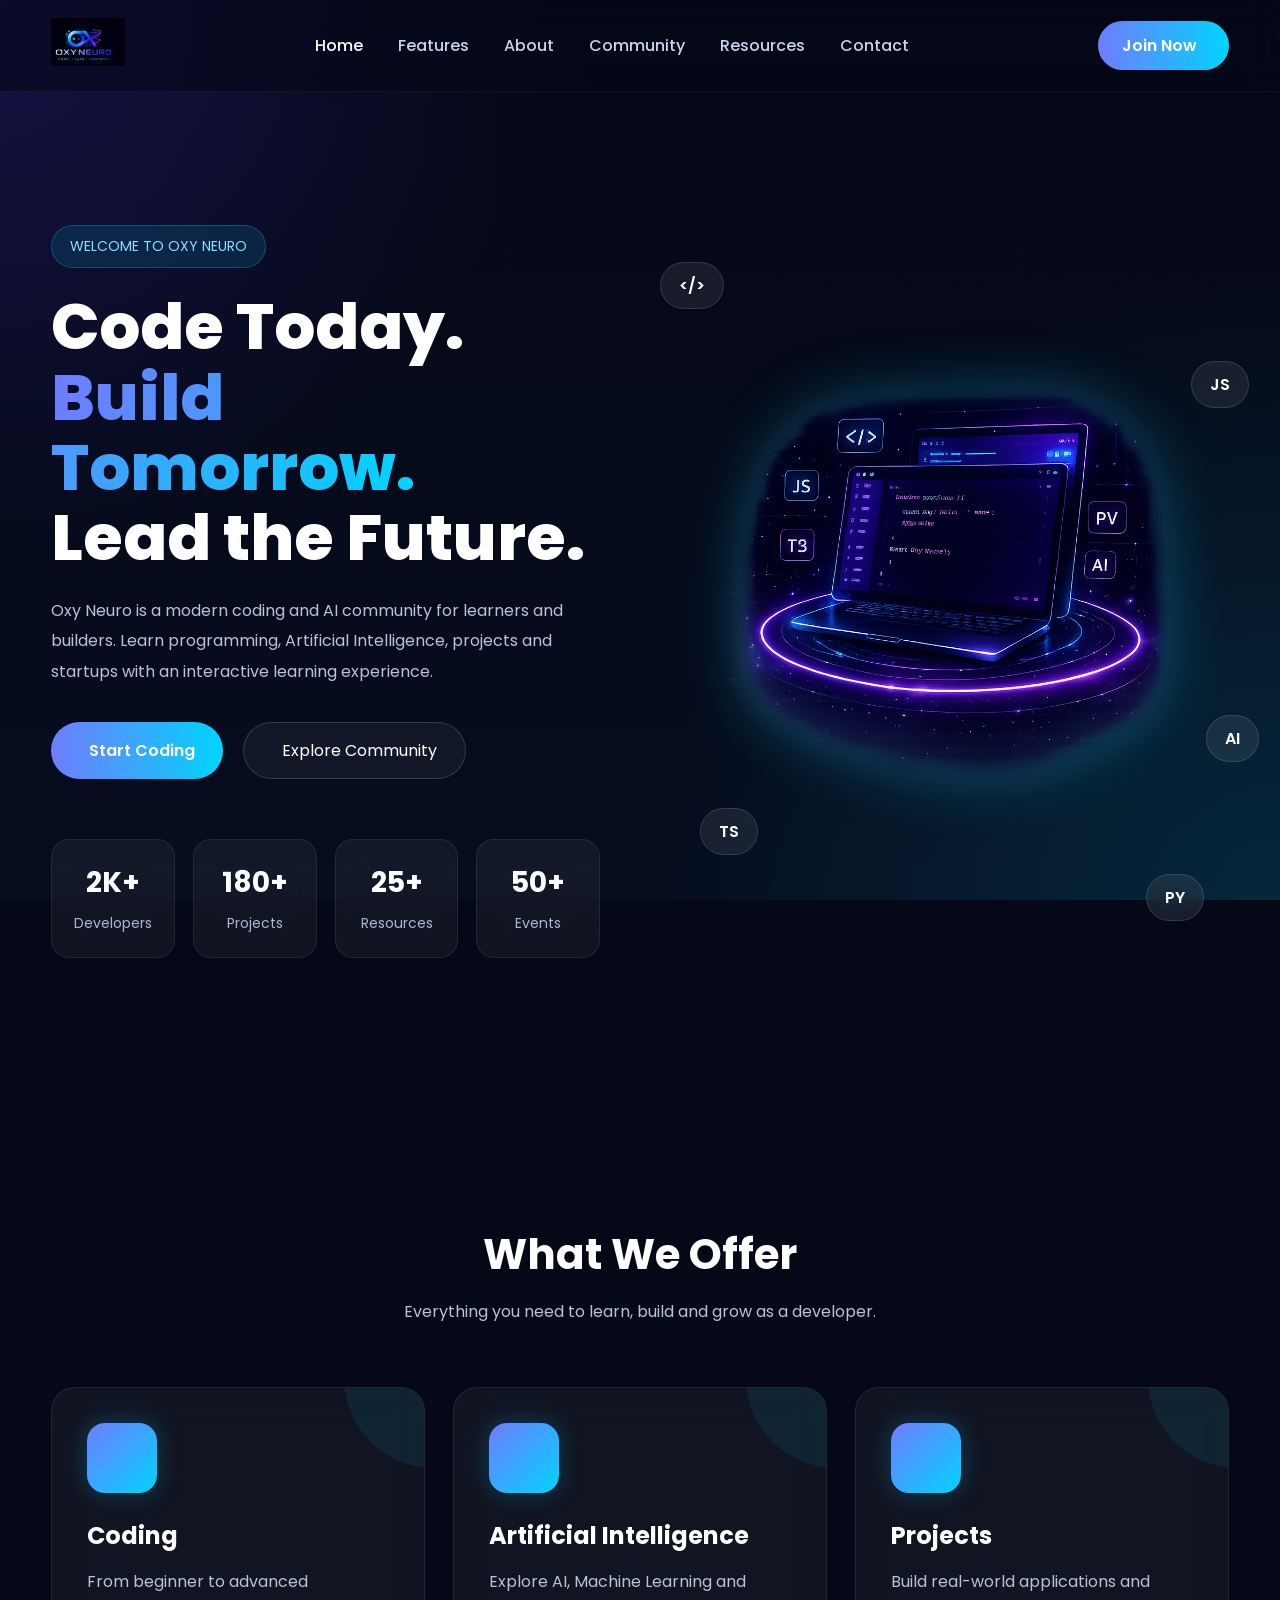
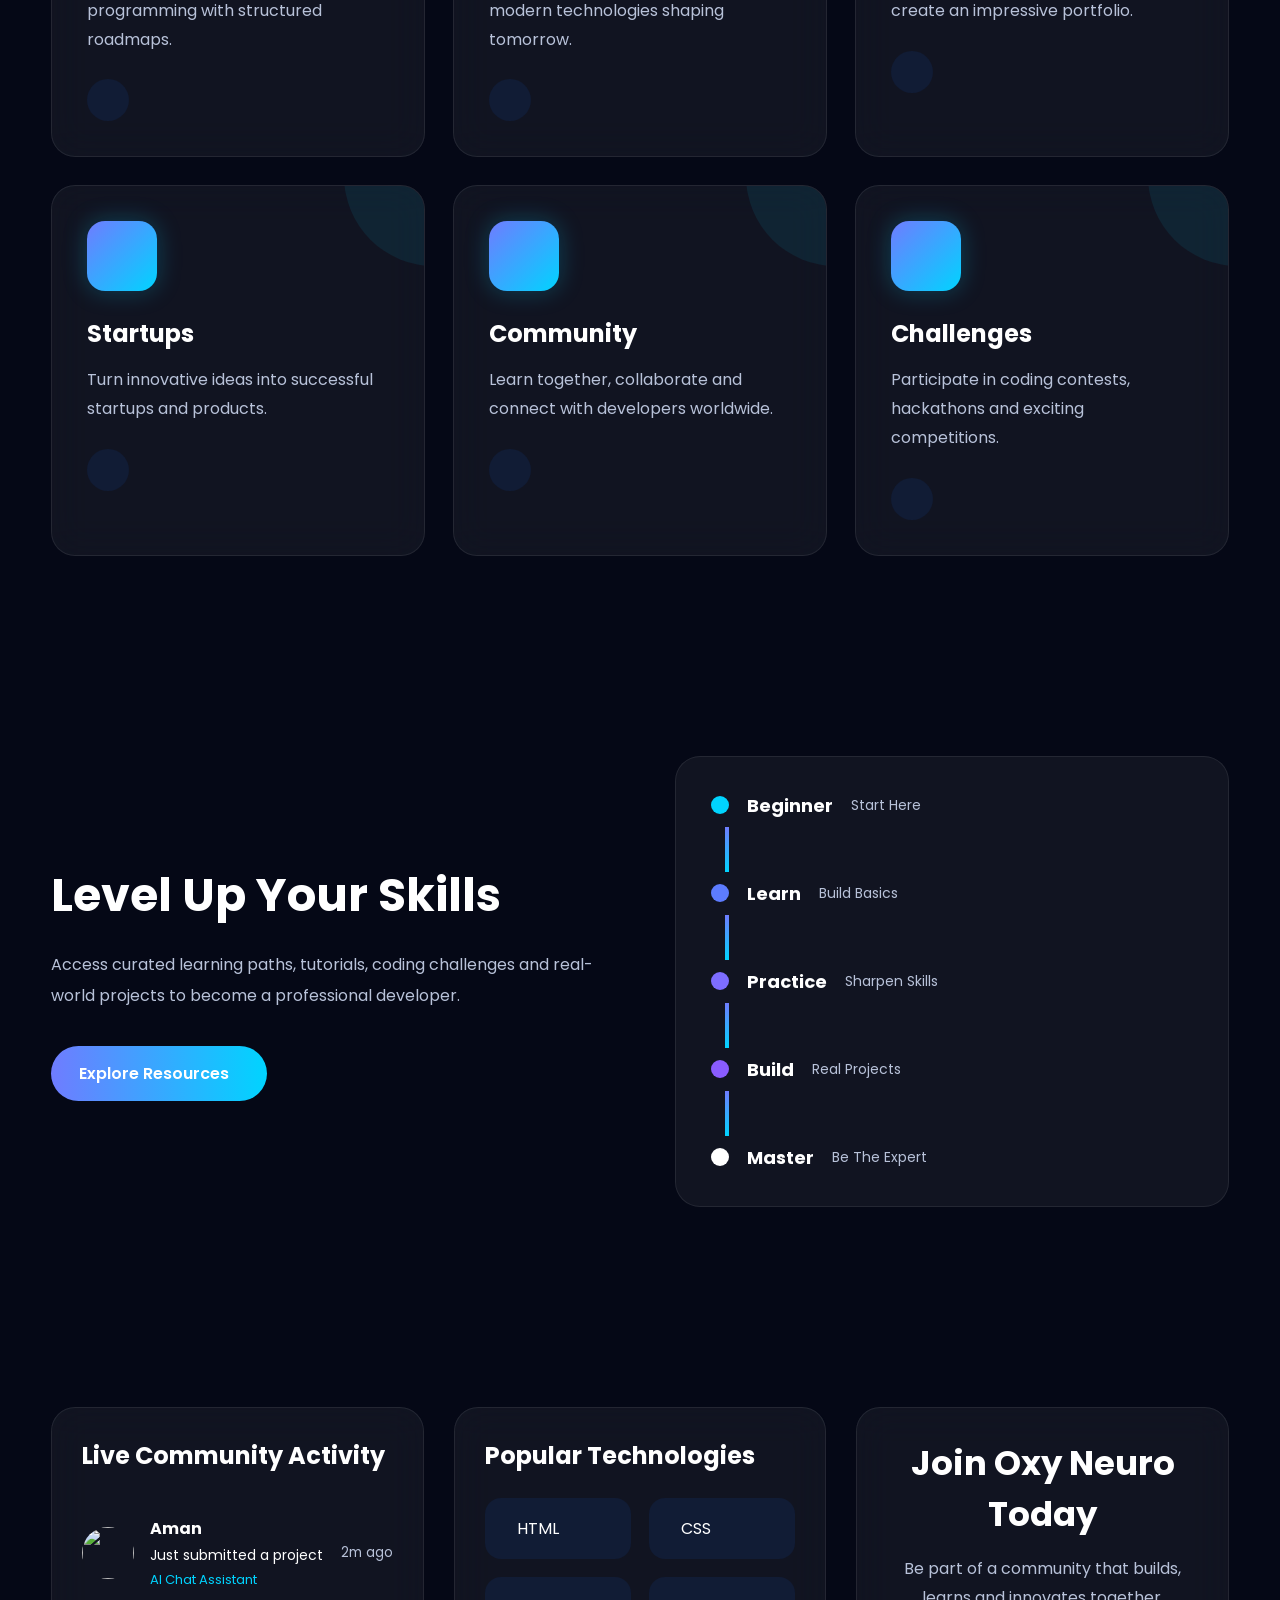
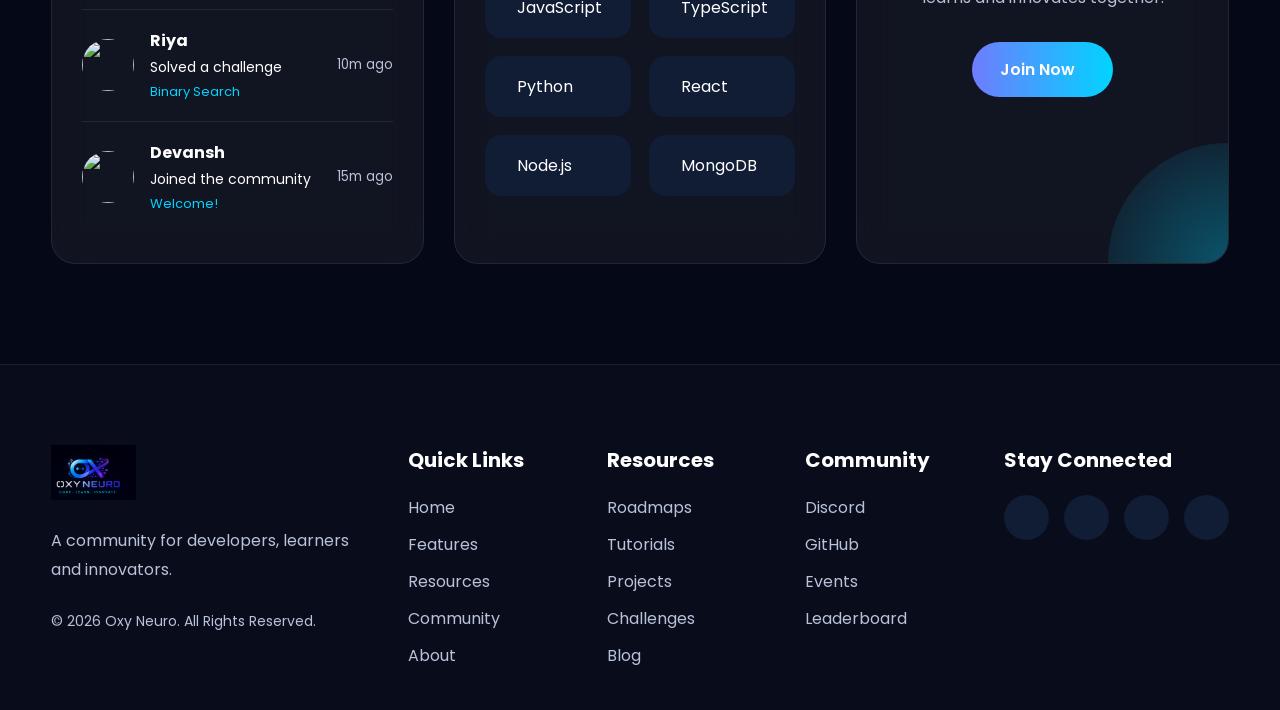
==== commit 621bfe7f: "Update index.html" ====
--- a/index.html
+++ b/index.html
@@ -256,8 +256,8 @@
                     From beginner to advanced programming with structured roadmaps.
                 </p>
 
-                <a href="#">
-                    <i class="ri-arrow-right-line"></i>
+                <a href="html/coding.html">
+    <i class="ri-arrow-right-line"></i>
                 </a>
 
             </div>
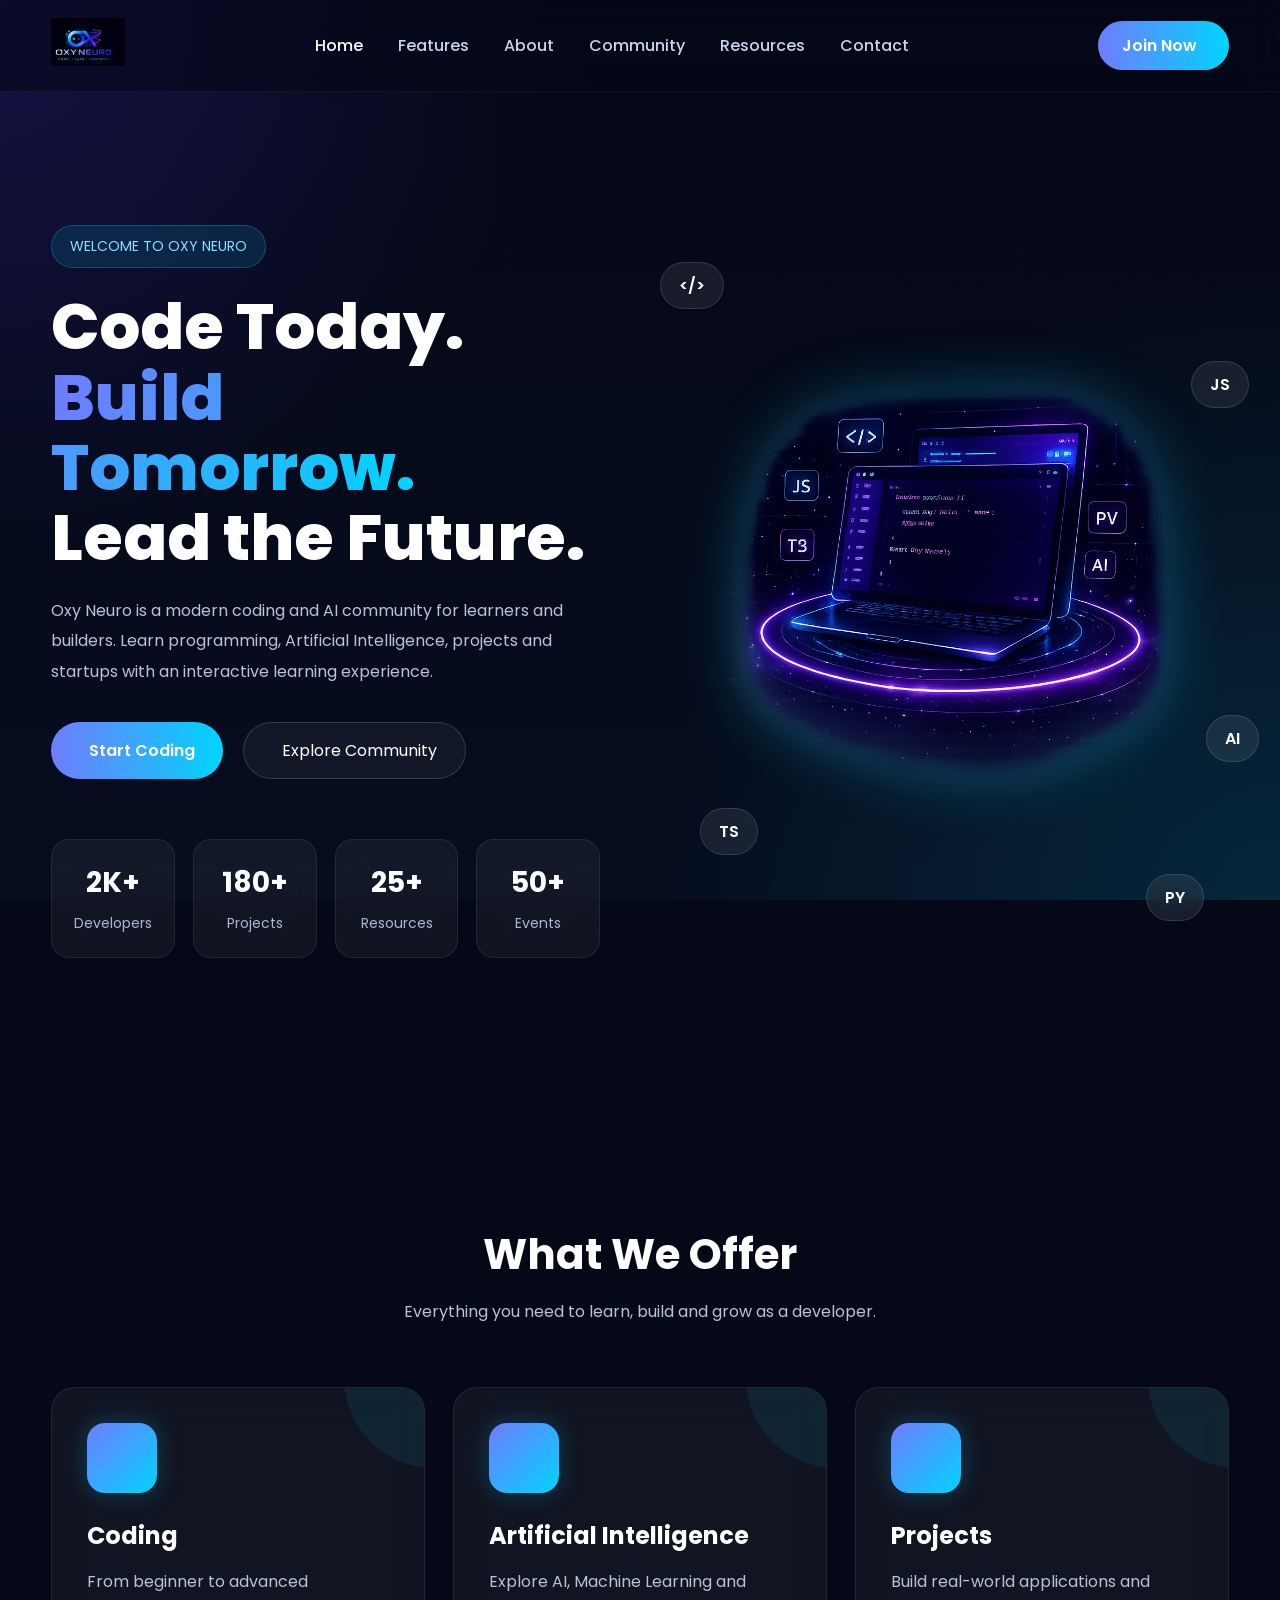
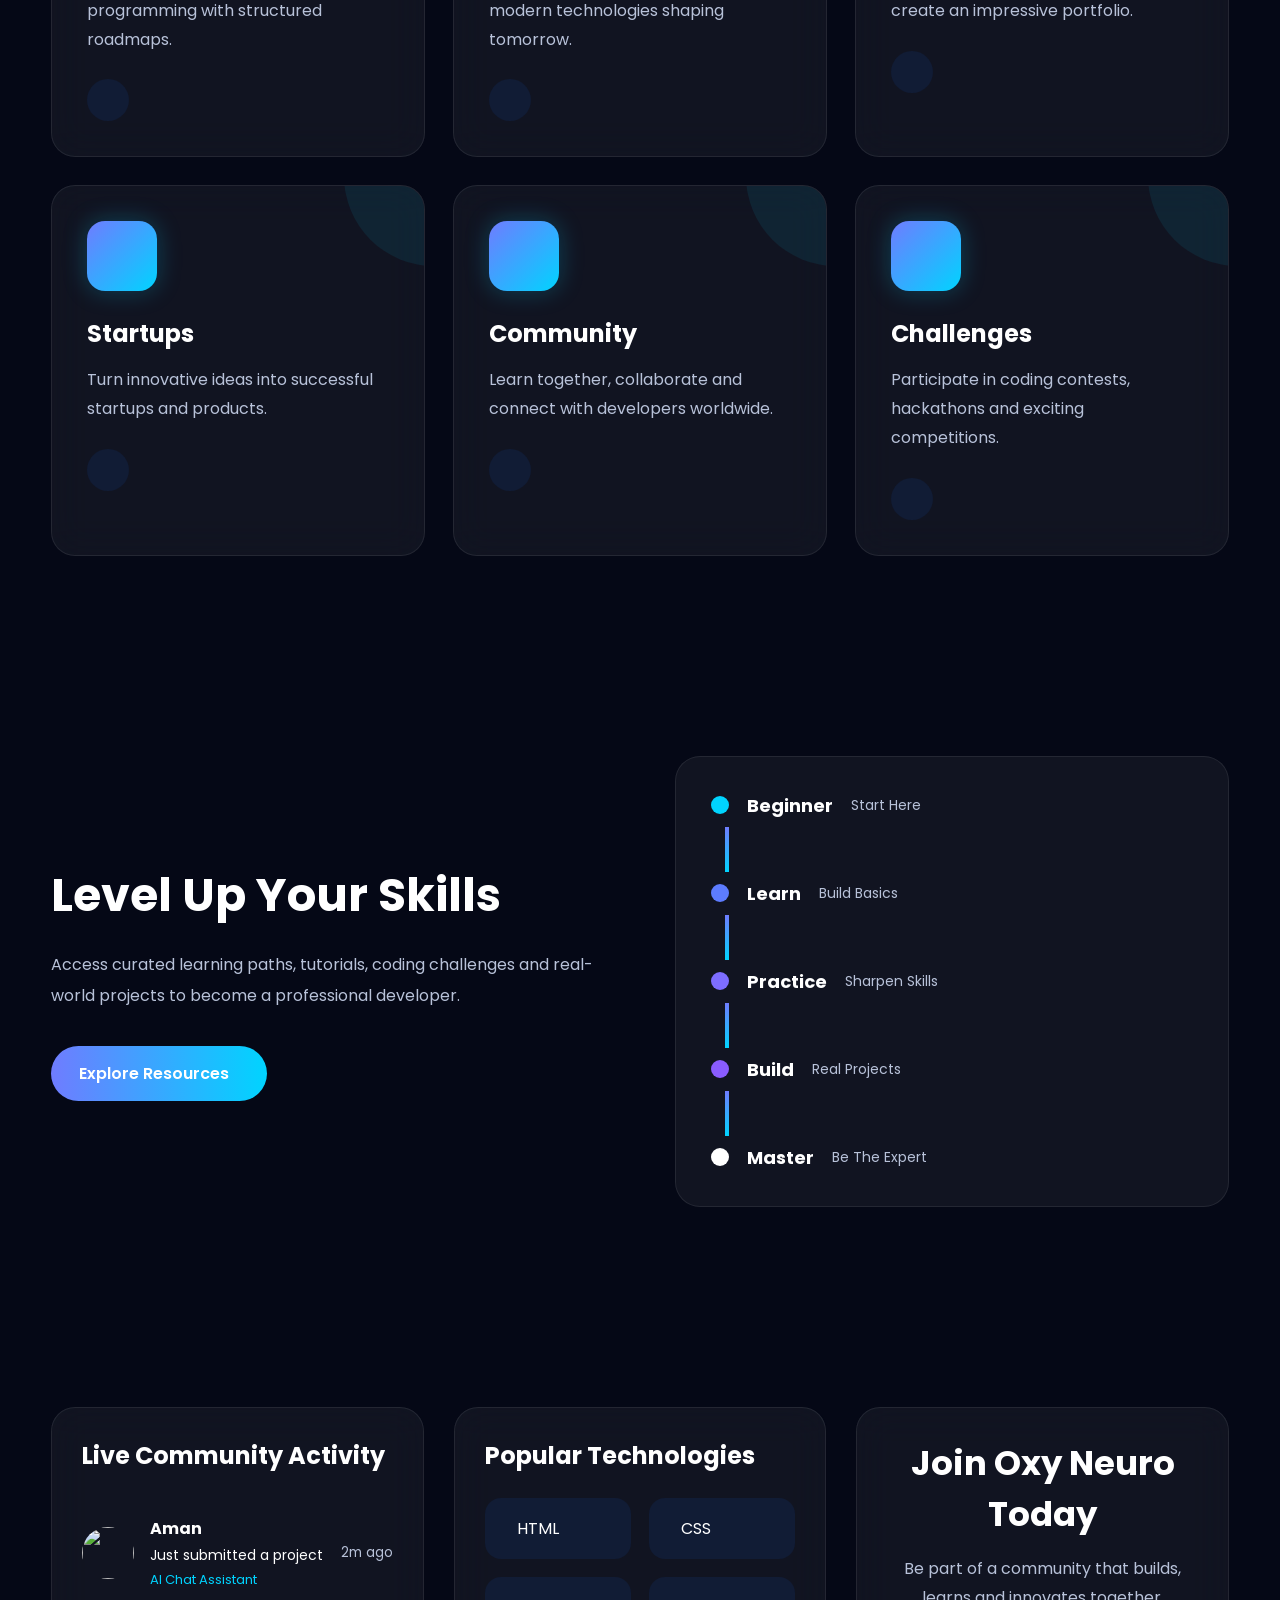
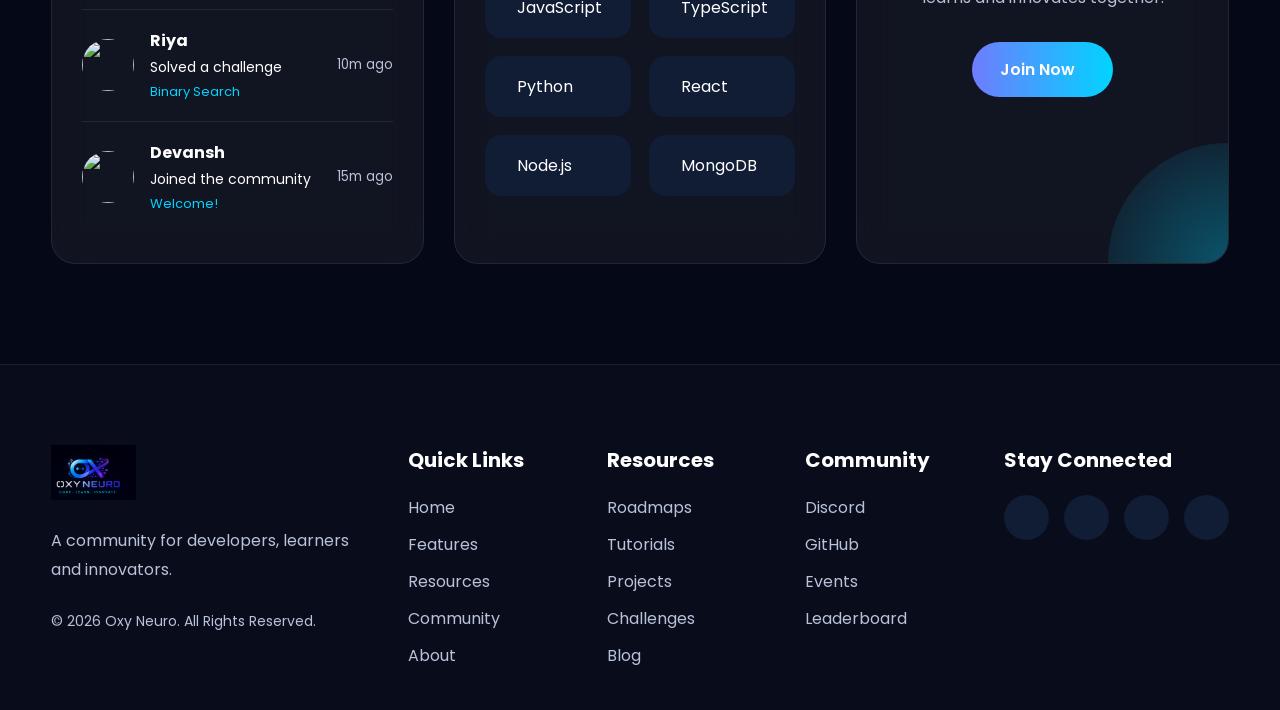
==== commit 6f3ec887: "Update index.html" ====
--- a/index.html
+++ b/index.html
@@ -296,10 +296,10 @@
                     Build real-world applications and create an impressive portfolio.
                 </p>
 
-                <a href="#">
-                    <i class="ri-arrow-right-line"></i>
-                </a>
-
+        <a href="html/projects.html">
+    <i class="ri-arrow-right-line"></i>
+        </a>
+                
             </div>
 
             <!-- Card 4 -->
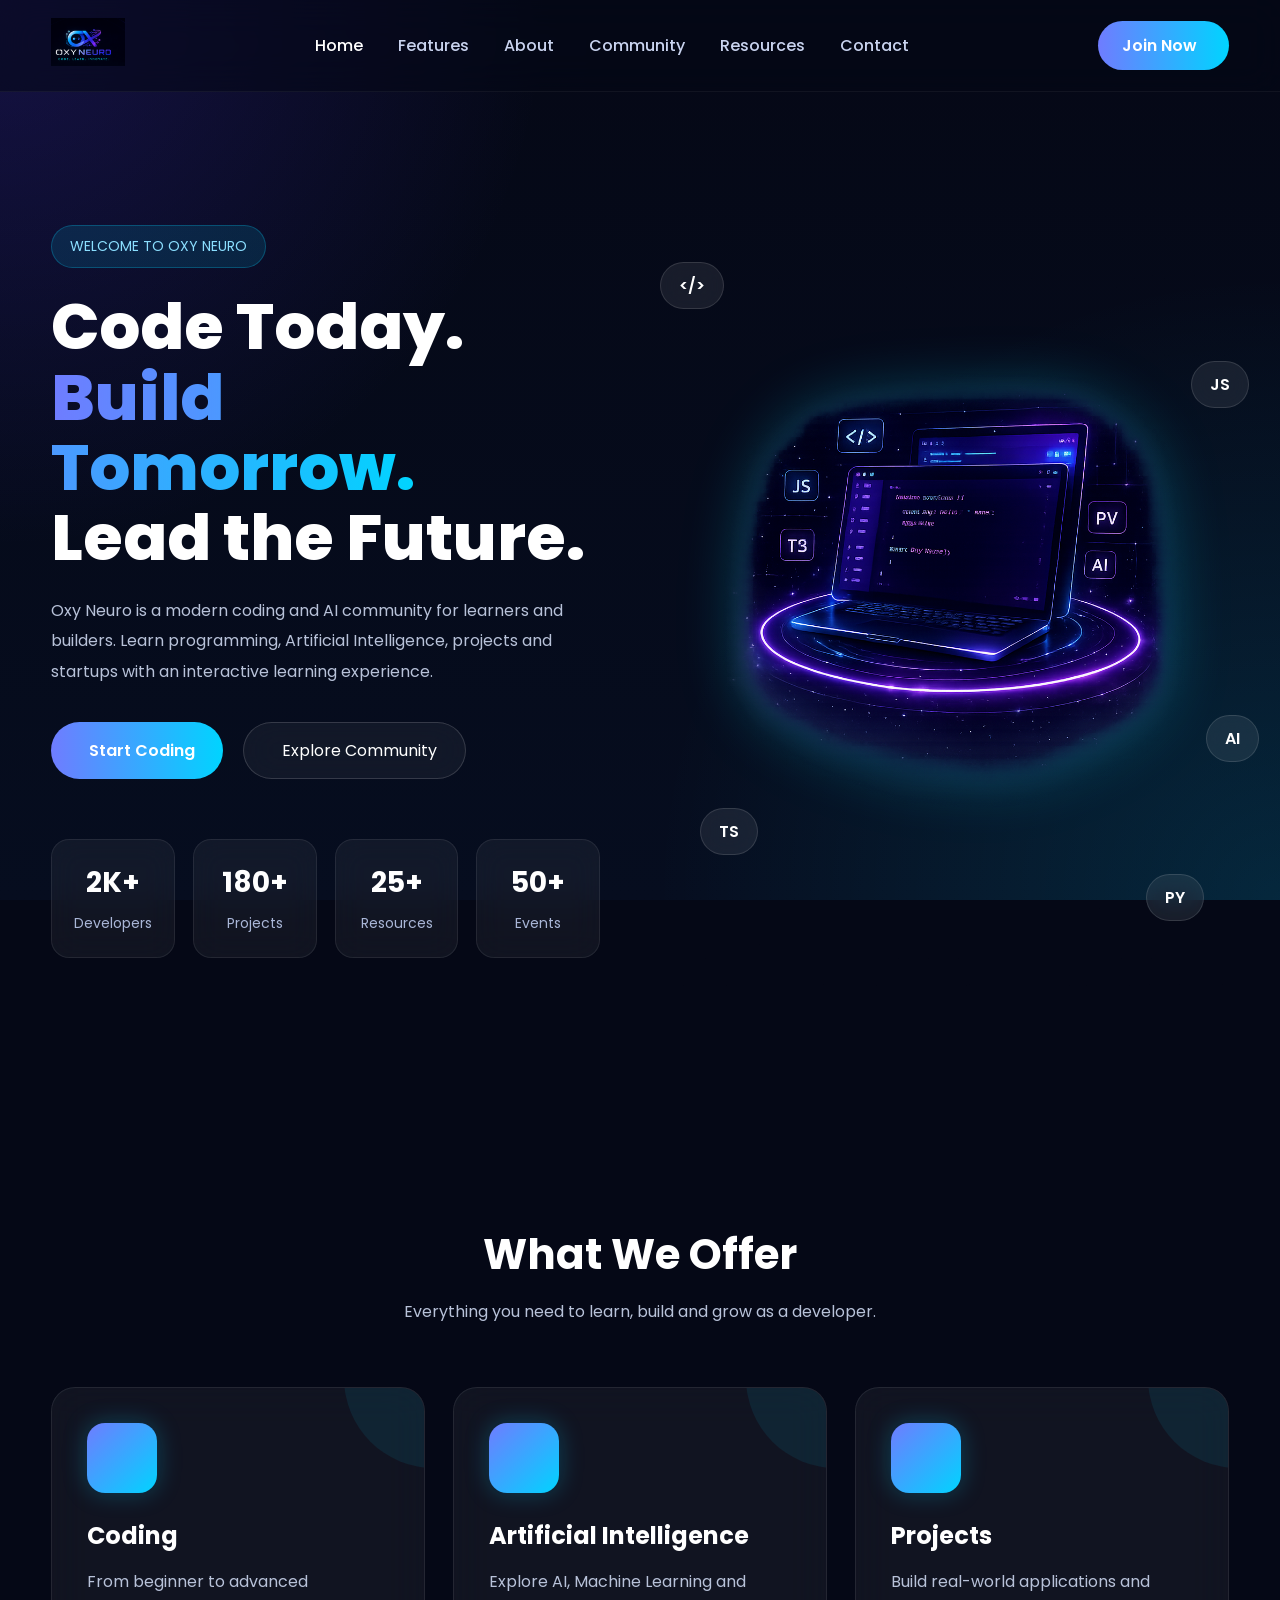
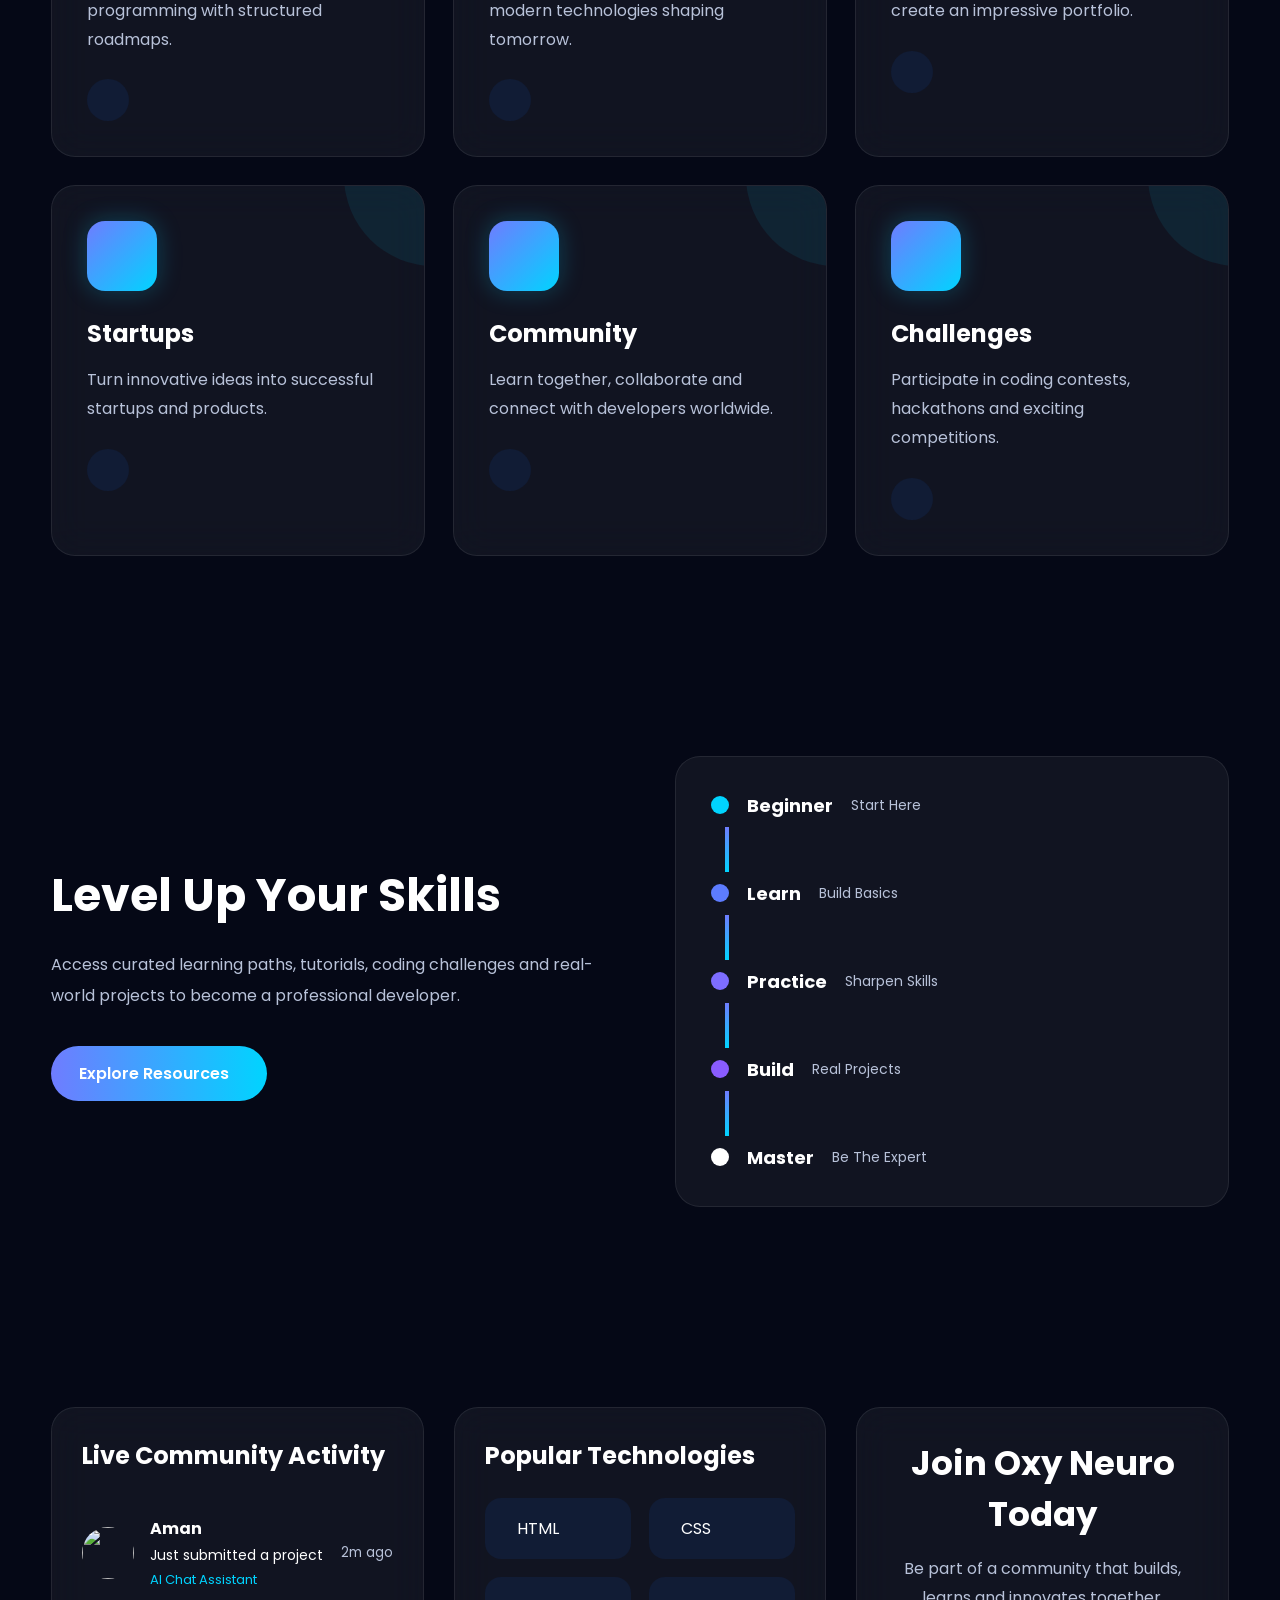
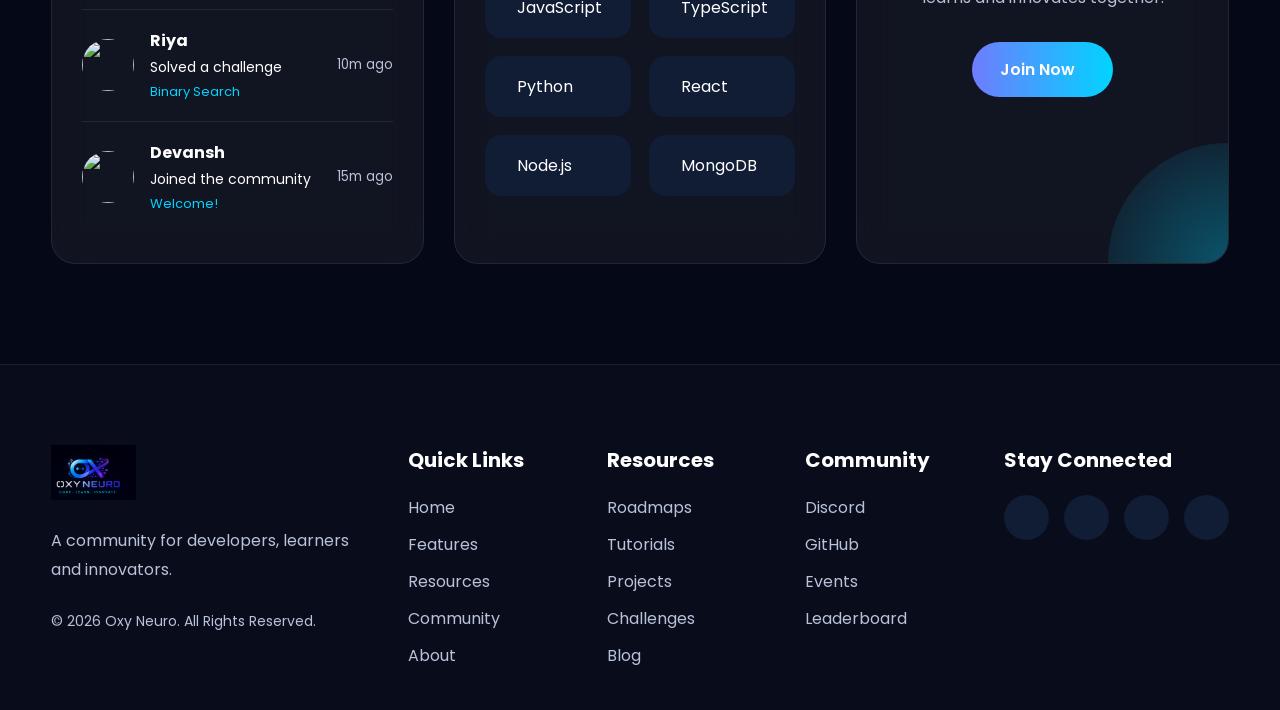
==== commit 52f52c50: "Update index.html" ====
--- a/index.html
+++ b/index.html
@@ -336,8 +336,8 @@
                     Learn together, collaborate and connect with developers worldwide.
                 </p>
 
-                <a href="#">
-                    <i class="ri-arrow-right-line"></i>
+                <a href="html/community.html">
+    <i class="ri-arrow-right-line"></i>
                 </a>
 
             </div>
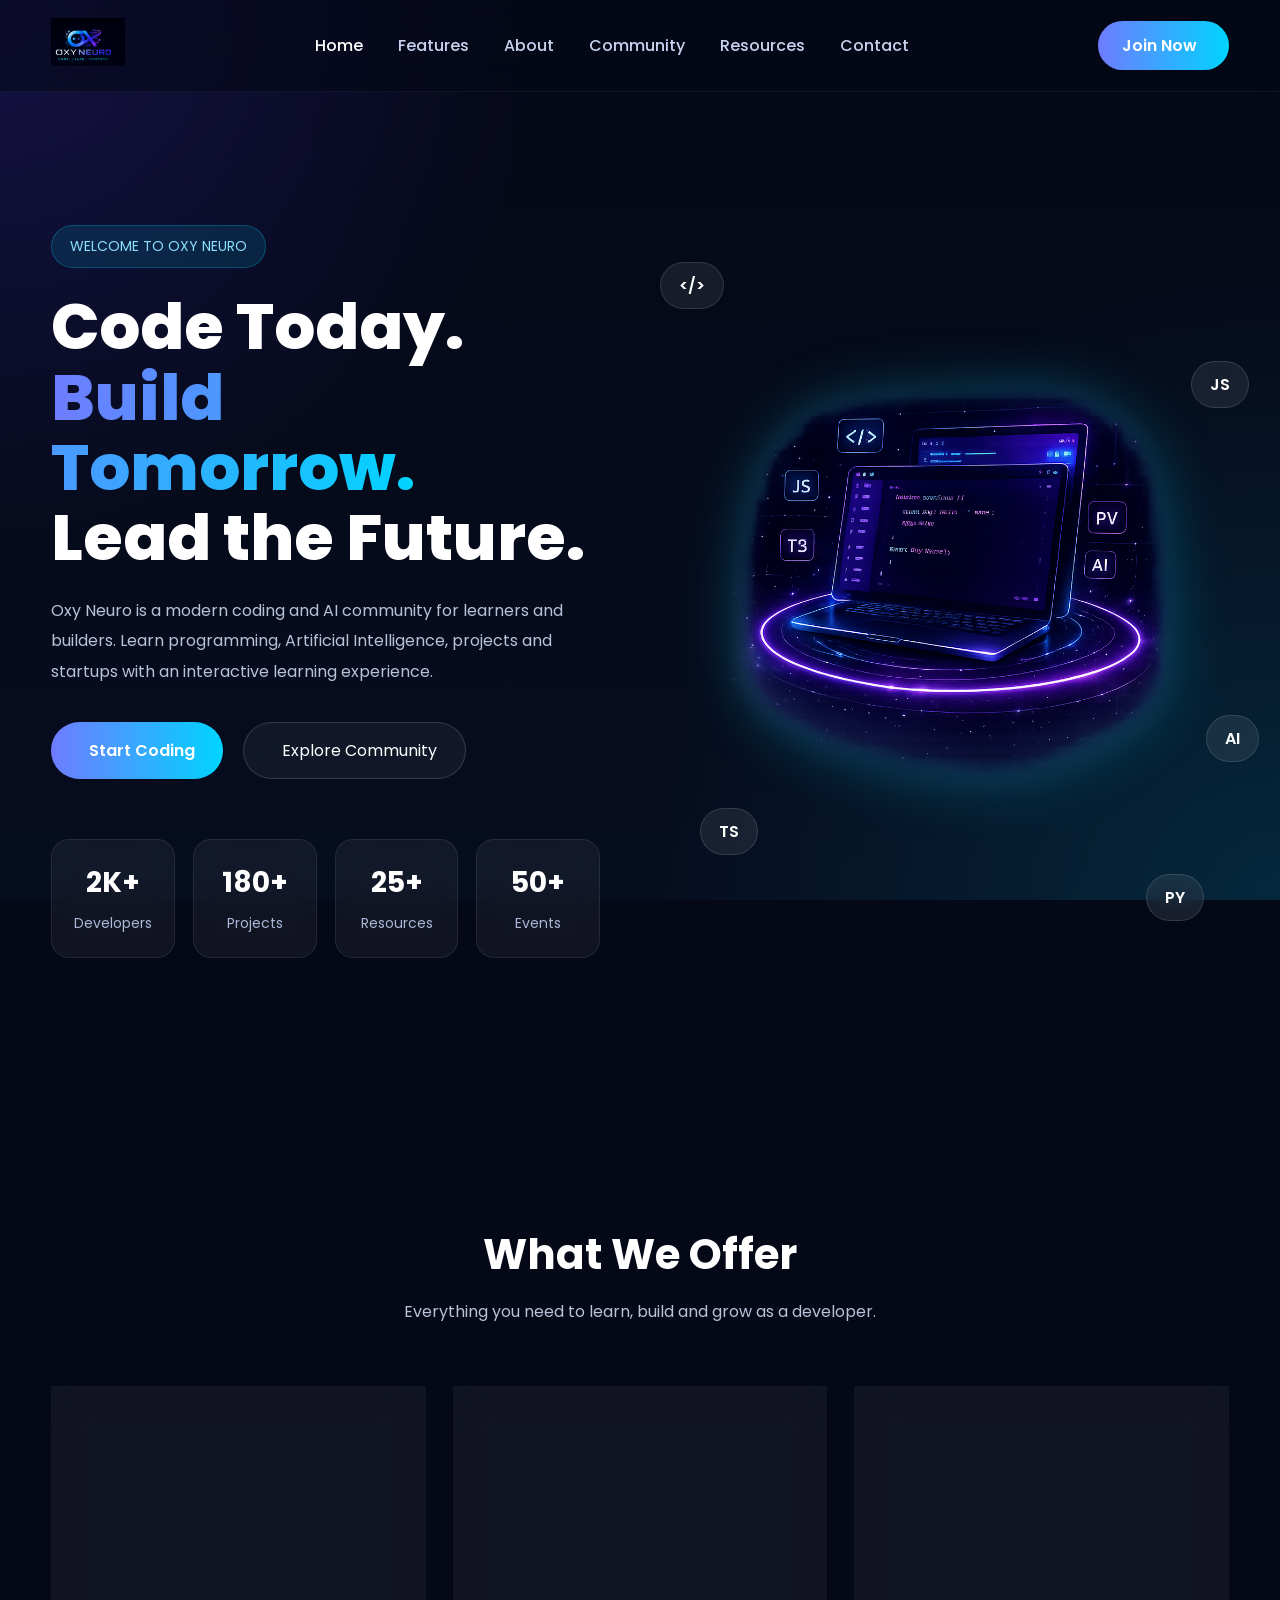
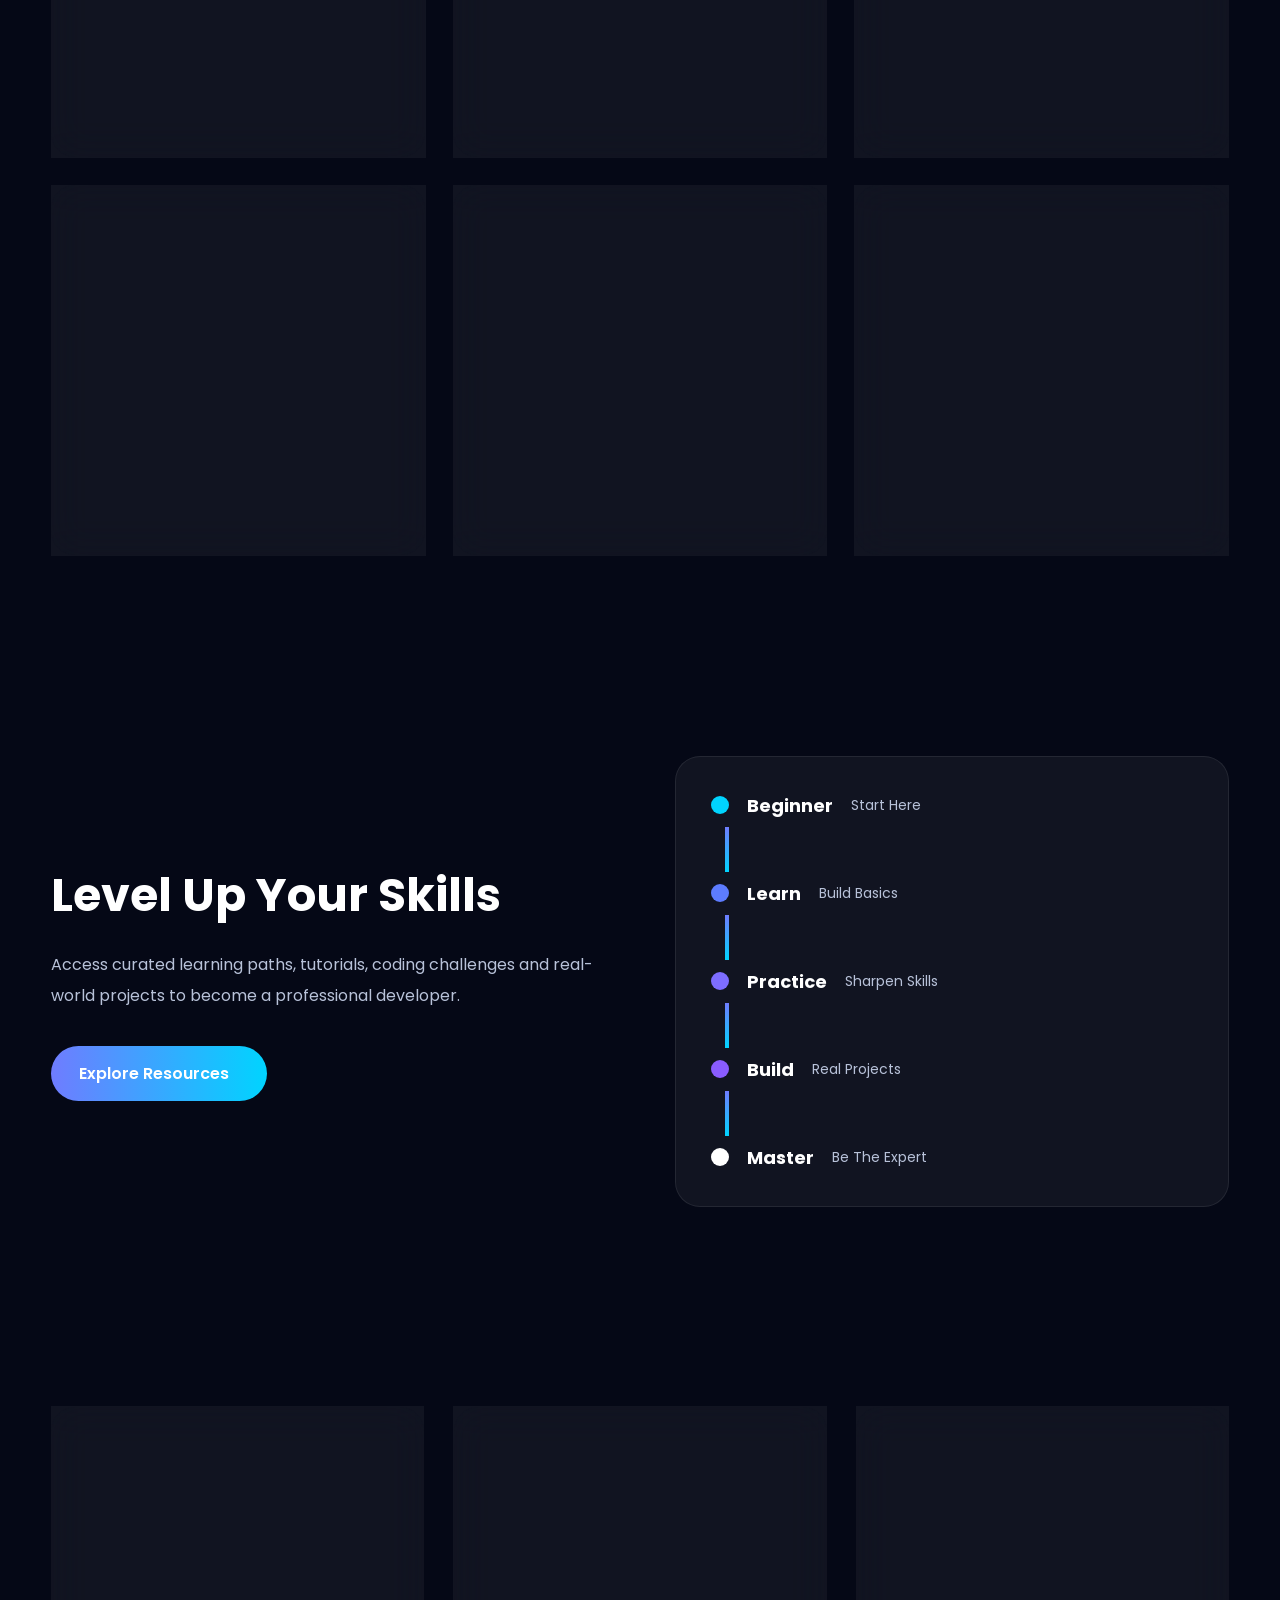
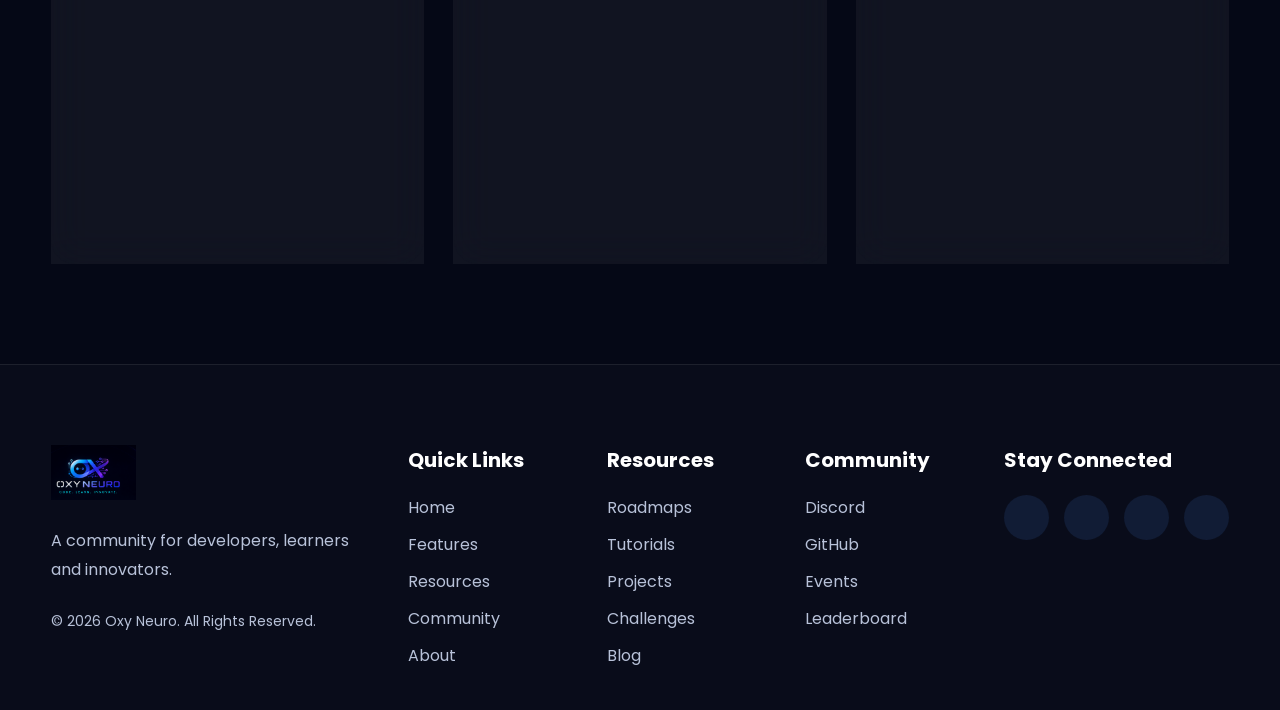
==== commit 9ed9a2a1: "Update index.html" ====
--- a/index.html
+++ b/index.html
@@ -276,7 +276,7 @@
                     Explore AI, Machine Learning and modern technologies shaping tomorrow.
                 </p>
 
-                <a href="#">
+                <a href="ai/ai.html">
                     <i class="ri-arrow-right-line"></i>
                 </a>
 
@@ -316,7 +316,7 @@
                     Turn innovative ideas into successful startups and products.
                 </p>
 
-                <a href="#">
+                <a href="html/startup.html">
                     <i class="ri-arrow-right-line"></i>
                 </a>
 
